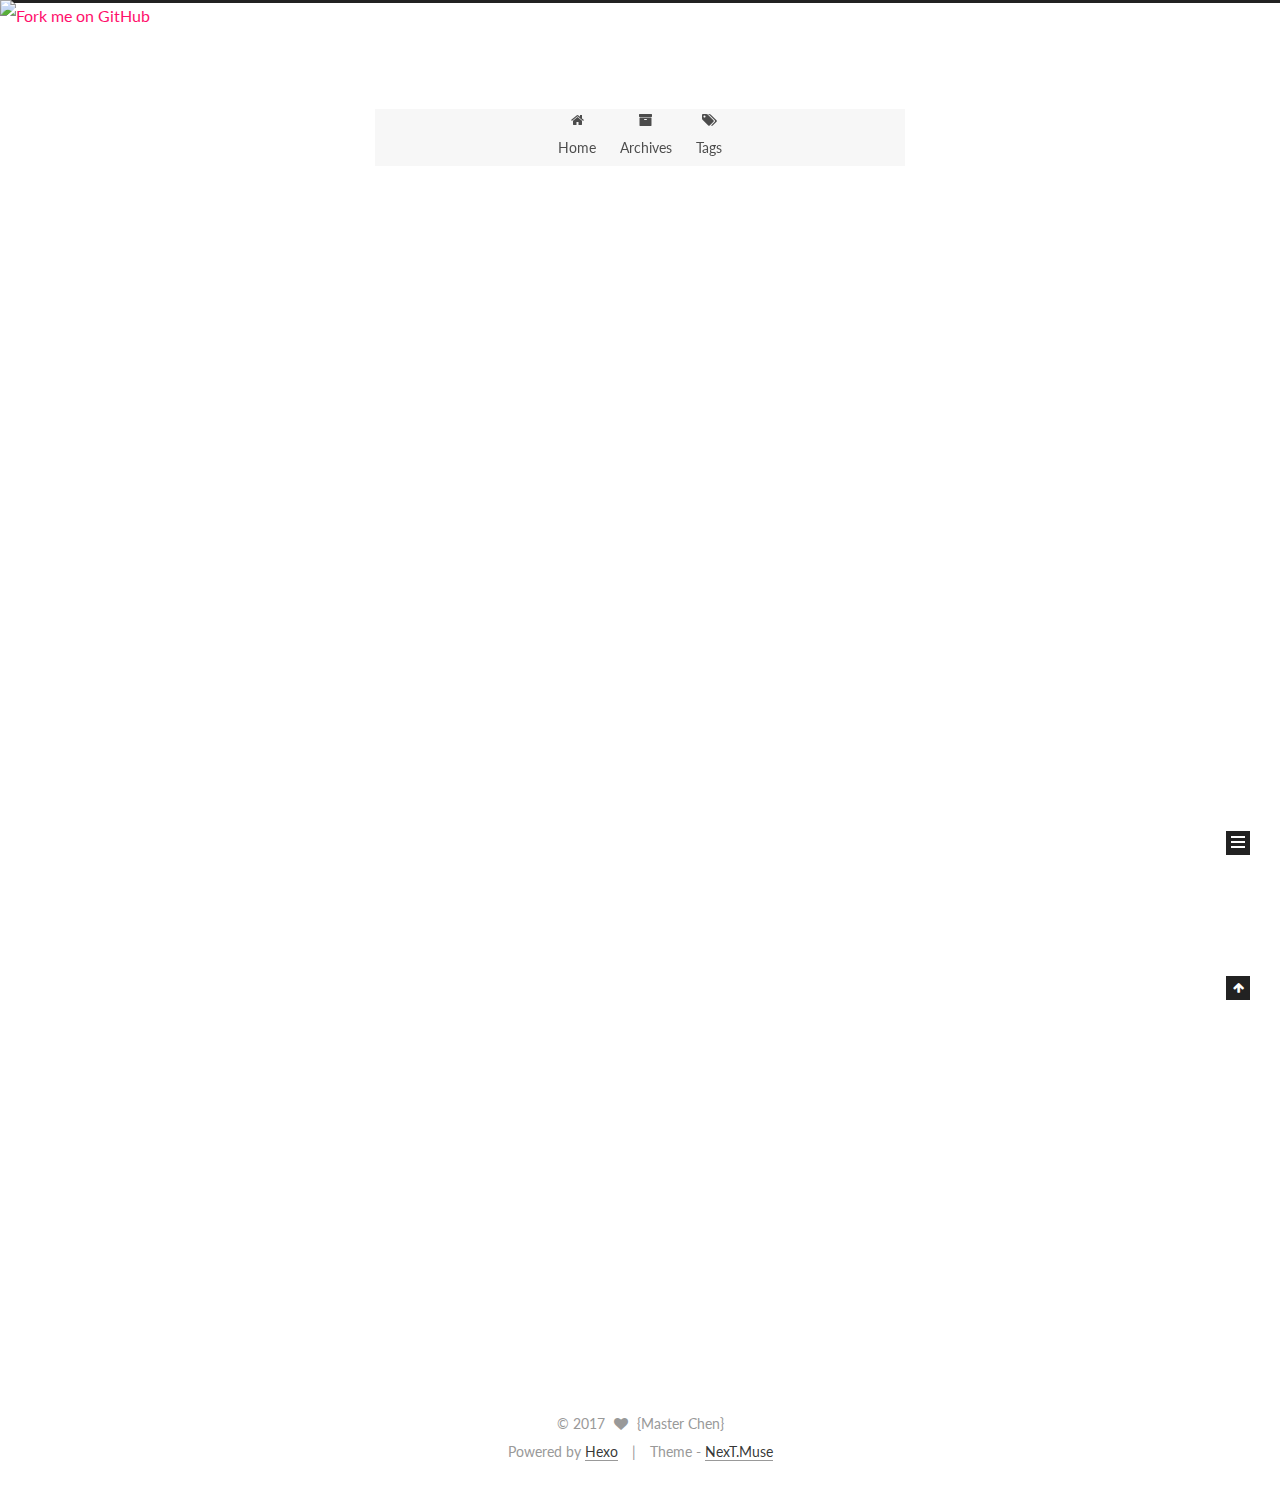
==== index.html @ cd71392d "Site updated: 2017-03-16 21:01:11" ====
<!doctype html>



  


<html class="theme-next muse use-motion" lang="zh-CN">
<head>
  <meta charset="UTF-8"/>
<meta http-equiv="X-UA-Compatible" content="IE=edge" />
<meta name="viewport" content="width=device-width, initial-scale=1, maximum-scale=1"/>



<meta http-equiv="Cache-Control" content="no-transform" />
<meta http-equiv="Cache-Control" content="no-siteapp" />















  
  
  <link href="/lib/fancybox/source/jquery.fancybox.css?v=2.1.5" rel="stylesheet" type="text/css" />




  
  
  
  

  
    
    
  

  

  

  

  

  
    
    
    <link href="//fonts.googleapis.com/css?family=Lato:300,300italic,400,400italic,700,700italic&subset=latin,latin-ext" rel="stylesheet" type="text/css">
  






<link href="/lib/font-awesome/css/font-awesome.min.css?v=4.6.2" rel="stylesheet" type="text/css" />

<link href="/css/main.css?v=5.1.0" rel="stylesheet" type="text/css" />


  <meta name="keywords" content="Hexo, NexT" />








  <link rel="shortcut icon" type="image/x-icon" href="/favicon.ico?v=5.1.0" />






<meta property="og:type" content="website">
<meta property="og:title" content="Hexo">
<meta property="og:url" content="http://yoursite.com/index.html">
<meta property="og:site_name" content="Hexo">
<meta name="twitter:card" content="summary">
<meta name="twitter:title" content="Hexo">



<script type="text/javascript" id="hexo.configurations">
  var NexT = window.NexT || {};
  var CONFIG = {
    root: '/',
    scheme: 'Muse',
    sidebar: {"position":"left","display":"post","offset":12,"offset_float":0,"b2t":false,"scrollpercent":false},
    fancybox: true,
    motion: true,
    duoshuo: {
      userId: '0',
      author: 'Author'
    },
    algolia: {
      applicationID: '',
      apiKey: '',
      indexName: '',
      hits: {"per_page":10},
      labels: {"input_placeholder":"Search for Posts","hits_empty":"We didn't find any results for the search: ${query}","hits_stats":"${hits} results found in ${time} ms"}
    }
  };
</script>



  <link rel="canonical" href="http://yoursite.com/"/>





  <title> Hexo </title>
</head>

<body itemscope itemtype="http://schema.org/WebPage" lang="zh-CN">

  














  
  
    
  

  <div class="container one-collumn sidebar-position-left 
   page-home 
 ">
    <div class="headband"></div>

    <header id="header" class="header" itemscope itemtype="http://schema.org/WPHeader">
      <div class="header-inner"><div class="site-brand-wrapper">
  <div class="site-meta ">
    

    <div class="custom-logo-site-title">
      <a href="/"  class="brand" rel="start">
        <span class="logo-line-before"><i></i></span>
        <span class="site-title">Hexo</span>
        <span class="logo-line-after"><i></i></span>
      </a>
    </div>
      
        <p class="site-subtitle"></p>
      
  </div>

  <div class="site-nav-toggle">
    <button>
      <span class="btn-bar"></span>
      <span class="btn-bar"></span>
      <span class="btn-bar"></span>
    </button>
  </div>
</div>

<nav class="site-nav">
  

  
    <ul id="menu" class="menu">
      
        
        <li class="menu-item menu-item-home">
          <a href="/" rel="section">
            
              <i class="menu-item-icon fa fa-fw fa-home"></i> <br />
            
            Home
          </a>
        </li>
      
        
        <li class="menu-item menu-item-archives">
          <a href="/archives" rel="section">
            
              <i class="menu-item-icon fa fa-fw fa-archive"></i> <br />
            
            Archives
          </a>
        </li>
      
        
        <li class="menu-item menu-item-tags">
          <a href="/tags" rel="section">
            
              <i class="menu-item-icon fa fa-fw fa-tags"></i> <br />
            
            Tags
          </a>
        </li>
      

      
    </ul>
  

  
</nav>



 </div>
    </header>

    <main id="main" class="main">
      <div class="main-inner">
        <div class="content-wrap">
          <div id="content" class="content">
            
  <section id="posts" class="posts-expand">
    
      

  

  
  
  

  <article class="post post-type-normal " itemscope itemtype="http://schema.org/Article">
    <link itemprop="mainEntityOfPage" href="http://yoursite.com/2017/03/12/hello-world/">

    <span hidden itemprop="author" itemscope itemtype="http://schema.org/Person">
      <meta itemprop="name" content="John Doe">
      <meta itemprop="description" content="">
      <meta itemprop="image" content="/images/avatar.gif">
    </span>

    <span hidden itemprop="publisher" itemscope itemtype="http://schema.org/Organization">
      <meta itemprop="name" content="Hexo">
    </span>

    
      <header class="post-header">

        
        
          <h1 class="post-title" itemprop="name headline">
            
            
              
                
                <a class="post-title-link" href="/2017/03/12/hello-world/" itemprop="url">
                  Hello World
                </a>
              
            
          </h1>
        

        <div class="post-meta">
          <span class="post-time">
            
              <span class="post-meta-item-icon">
                <i class="fa fa-calendar-o"></i>
              </span>
              
                <span class="post-meta-item-text">Posted on</span>
              
              <time title="Post created" itemprop="dateCreated datePublished" datetime="2017-03-12T22:24:39+08:00">
                2017-03-12
              </time>
            

            

            
          </span>

          
<!-- ��������λ�ü������´��� -->
      <span id="busuanzi_container_page_pv">
      &nbsp; | &nbsp; �ȶ�&nbsp; <span id="busuanzi_value_page_pv"></span>��C
      </span>
  <!-- ��������λ�ü������ϴ��� -->   
          
            
          

          
          

          

          

          

        </div>
      </header>
    


    <div class="post-body" itemprop="articleBody">

      
      

      
        
          
            <p>Welcome to <a href="https://hexo.io/" target="_blank" rel="external">Hexo</a>! This is your very first post. Check <a href="https://hexo.io/docs/" target="_blank" rel="external">documentation</a> for more info. If you get any problems when using Hexo, you can find the answer in <a href="https://hexo.io/docs/troubleshooting.html" target="_blank" rel="external">troubleshooting</a> or you can ask me on <a href="https://github.com/hexojs/hexo/issues" target="_blank" rel="external">GitHub</a>.</p>
<h2 id="Quick-Start"><a href="#Quick-Start" class="headerlink" title="Quick Start"></a>Quick Start</h2><h3 id="Create-a-new-post"><a href="#Create-a-new-post" class="headerlink" title="Create a new post"></a>Create a new post</h3><figure class="highlight bash"><table><tr><td class="gutter"><pre><div class="line">1</div></pre></td><td class="code"><pre><div class="line">$ hexo new <span class="string">"My New Post"</span></div></pre></td></tr></table></figure>
<p>More info: <a href="https://hexo.io/docs/writing.html" target="_blank" rel="external">Writing</a></p>
<h3 id="Run-server"><a href="#Run-server" class="headerlink" title="Run server"></a>Run server</h3><figure class="highlight bash"><table><tr><td class="gutter"><pre><div class="line">1</div></pre></td><td class="code"><pre><div class="line">$ hexo server</div></pre></td></tr></table></figure>
<p>More info: <a href="https://hexo.io/docs/server.html" target="_blank" rel="external">Server</a></p>
<h3 id="Generate-static-files"><a href="#Generate-static-files" class="headerlink" title="Generate static files"></a>Generate static files</h3><figure class="highlight bash"><table><tr><td class="gutter"><pre><div class="line">1</div></pre></td><td class="code"><pre><div class="line">$ hexo generate</div></pre></td></tr></table></figure>
<p>More info: <a href="https://hexo.io/docs/generating.html" target="_blank" rel="external">Generating</a></p>
<h3 id="Deploy-to-remote-sites"><a href="#Deploy-to-remote-sites" class="headerlink" title="Deploy to remote sites"></a>Deploy to remote sites</h3><figure class="highlight bash"><table><tr><td class="gutter"><pre><div class="line">1</div></pre></td><td class="code"><pre><div class="line">$ hexo deploy</div></pre></td></tr></table></figure>
<p>More info: <a href="https://hexo.io/docs/deployment.html" target="_blank" rel="external">Deployment</a></p>

          
        
      
    </div>

    <div>
      
    </div>

    <div>
      
    </div>

    <div>
      
    </div>

    <footer class="post-footer">
      

      

      

      
      
        <div class="post-eof"></div>
      
    </footer>
  </article>


    
  </section>

  

          
          </div>
          


          

        </div>
        
          
  
  <div class="sidebar-toggle">
    <div class="sidebar-toggle-line-wrap">
      <span class="sidebar-toggle-line sidebar-toggle-line-first"></span>
      <span class="sidebar-toggle-line sidebar-toggle-line-middle"></span>
      <span class="sidebar-toggle-line sidebar-toggle-line-last"></span>
    </div>
  </div>

  <aside id="sidebar" class="sidebar">
    <div class="sidebar-inner">

      

      

      <section class="site-overview sidebar-panel sidebar-panel-active">
        <div class="site-author motion-element" itemprop="author" itemscope itemtype="http://schema.org/Person">
          <img class="site-author-image" itemprop="image"
               src="/images/avatar.gif"
               alt="John Doe" />
          <p class="site-author-name" itemprop="name">John Doe</p>
           
              <p class="site-description motion-element" itemprop="description"></p>
          
        </div>
        <nav class="site-state motion-element">

          
            <div class="site-state-item site-state-posts">
              <a href="/archives">
                <span class="site-state-item-count">1</span>
                <span class="site-state-item-name">posts</span>
              </a>
            </div>
          

          

          

        </nav>

        

        <div class="links-of-author motion-element">
          
        </div>

        
        

        
        

        


      </section>

      

      

    </div>
  </aside>


        
      </div>
    </main>

    <footer id="footer" class="footer">
      <div class="footer-inner">
        <div class="copyright" >
  
  &copy; 
  <span itemprop="copyrightYear">2017</span>
  <span class="with-love">
    <i class="fa fa-heart"></i>
  </span>
  <span class="author" itemprop="copyrightHolder">{Master Chen}</span>
</div>


<div class="powered-by">
  Powered by <a class="theme-link" href="https://hexo.io">Hexo</a>
</div>

<div class="theme-info">
  Theme -
  <a class="theme-link" href="https://github.com/iissnan/hexo-theme-next">
    NexT.Muse
  </a>
</div>


        

        
      </div>
    </footer>

    
      <div class="back-to-top">
        <i class="fa fa-arrow-up"></i>
        
      </div>
    
    
  </div>

  

<script type="text/javascript">
  if (Object.prototype.toString.call(window.Promise) !== '[object Function]') {
    window.Promise = null;
  }
</script>









  


  



  
  <script type="text/javascript" src="/lib/jquery/index.js?v=2.1.3"></script>

  
  <script type="text/javascript" src="/lib/fastclick/lib/fastclick.min.js?v=1.0.6"></script>

  
  <script type="text/javascript" src="/lib/jquery_lazyload/jquery.lazyload.js?v=1.9.7"></script>

  
  <script type="text/javascript" src="/lib/velocity/velocity.min.js?v=1.2.1"></script>

  
  <script type="text/javascript" src="/lib/velocity/velocity.ui.min.js?v=1.2.1"></script>

  
  <script type="text/javascript" src="/lib/fancybox/source/jquery.fancybox.pack.js?v=2.1.5"></script>

  
  <script type="text/javascript" src="true"></script>


  


  <script type="text/javascript" src="/js/src/utils.js?v=5.1.0"></script>

  <script type="text/javascript" src="/js/src/motion.js?v=5.1.0"></script>



  
  

  

  


  <script type="text/javascript" src="/js/src/bootstrap.js?v=5.1.0"></script>



  



  




	





  





  





  



  
  

  

  

  

  


  

<a href="https://github.com/MasterChenJiaWang"><img style="position: absolute; top: 0; left: 0; border: 0;" src="https://camo.githubusercontent.com/82b228a3648bf44fc1163ef44c62fcc60081495e/68747470733a2f2f73332e616d617a6f6e6177732e636f6d2f6769746875622f726962626f6e732f666f726b6d655f6c6566745f7265645f6161303030302e706e67" alt="Fork me on GitHub" data-canonical-src="https://s3.amazonaws.com/github/ribbons/forkme_left_red_aa0000.png"></a>


<script type="text/javascript" src="//cdn.bootcss.com/canvas-nest.js/1.0.0/canvas-nest.min.js"></script>


</body>
</html>
---- css/main.css ----
/* normalize.css v3.0.2 | MIT License | git.io/normalize */
html {
  font-family: sans-serif; /* 1 */
  -ms-text-size-adjust: 100%; /* 2 */
  -webkit-text-size-adjust: 100%; /* 2 */
}
body {
  margin: 0;
}
article,
aside,
details,
figcaption,
figure,
footer,
header,
hgroup,
main,
menu,
nav,
section,
summary {
  display: block;
}
audio,
canvas,
progress,
video {
  display: inline-block; /* 1 */
  vertical-align: baseline; /* 2 */
}
audio:not([controls]) {
  display: none;
  height: 0;
}
[hidden],
template {
  display: none;
}
a {
  background-color: transparent;
}
a:active,
a:hover {
  outline: 0;
}
abbr[title] {
  border-bottom: 1px dotted;
}
b,
strong {
  font-weight: bold;
}
dfn {
  font-style: italic;
}
h1 {
  font-size: 2em;
  margin: 0.67em 0;
}
mark {
  background: #ff0;
  color: #000;
}
small {
  font-size: 80%;
}
sub,
sup {
  font-size: 75%;
  line-height: 0;
  position: relative;
  vertical-align: baseline;
}
sup {
  top: -0.5em;
}
sub {
  bottom: -0.25em;
}
img {
  border: 0;
}
svg:not(:root) {
  overflow: hidden;
}
figure {
  margin: 1em 40px;
}
hr {
  -moz-box-sizing: content-box;
  box-sizing: content-box;
  height: 0;
}
pre {
  overflow: auto;
}
code,
kbd,
pre,
samp {
  font-family: monospace, monospace;
  font-size: 1em;
}
button,
input,
optgroup,
select,
textarea {
  color: inherit; /* 1 */
  font: inherit; /* 2 */
  margin: 0; /* 3 */
}
button {
  overflow: visible;
}
button,
select {
  text-transform: none;
}
button,
html input[type="button"],
input[type="reset"],
input[type="submit"] {
  -webkit-appearance: button; /* 2 */
  cursor: pointer; /* 3 */
}
button[disabled],
html input[disabled] {
  cursor: default;
}
button::-moz-focus-inner,
input::-moz-focus-inner {
  border: 0;
  padding: 0;
}
input {
  line-height: normal;
}
input[type="checkbox"],
input[type="radio"] {
  box-sizing: border-box; /* 1 */
  padding: 0; /* 2 */
}
input[type="number"]::-webkit-inner-spin-button,
input[type="number"]::-webkit-outer-spin-button {
  height: auto;
}
input[type="search"] {
  -webkit-appearance: textfield; /* 1 */
  -moz-box-sizing: content-box;
  -webkit-box-sizing: content-box; /* 2 */
  box-sizing: content-box;
}
input[type="search"]::-webkit-search-cancel-button,
input[type="search"]::-webkit-search-decoration {
  -webkit-appearance: none;
}
fieldset {
  border: 1px solid #c0c0c0;
  margin: 0 2px;
  padding: 0.35em 0.625em 0.75em;
}
legend {
  border: 0; /* 1 */
  padding: 0; /* 2 */
}
textarea {
  overflow: auto;
}
optgroup {
  font-weight: bold;
}
table {
  border-collapse: collapse;
  border-spacing: 0;
}
td,
th {
  padding: 0;
}
::selection {
  background: #262a30;
  color: #fff;
}
body {
  position: relative;
  font-family: 'Lato', "PingFang SC", "Microsoft YaHei", sans-serif;
  font-size: 14px;
  line-height: 2;
  color: #555;
  background: #fff;
}
@media (max-width: 767px) {
  body {
    padding-right: 0 !important;
  }
}
@media (min-width: 768px) and (max-width: 991px) {
  body {
    padding-right: 0 !important;
  }
}
@media (min-width: 1600px) {
  body {
    font-size: 16px;
  }
}
h1,
h2,
h3,
h4,
h5,
h6 {
  margin: 0;
  padding: 0;
  font-weight: bold;
  line-height: 1.5;
  font-family: 'Lato', "PingFang SC", "Microsoft YaHei", sans-serif;
}
h2,
h3,
h4,
h5,
h6 {
  margin: 20px 0 15px;
}
h1 {
  font-size: 22px;
}
@media (max-width: 767px) {
  h1 {
    font-size: 18px;
  }
}
h2 {
  font-size: 20px;
}
@media (max-width: 767px) {
  h2 {
    font-size: 16px;
  }
}
h3 {
  font-size: 18px;
}
@media (max-width: 767px) {
  h3 {
    font-size: 14px;
  }
}
h4 {
  font-size: 16px;
}
@media (max-width: 767px) {
  h4 {
    font-size: 12px;
  }
}
h5 {
  font-size: 14px;
}
@media (max-width: 767px) {
  h5 {
    font-size: 10px;
  }
}
h6 {
  font-size: 12px;
}
@media (max-width: 767px) {
  h6 {
    font-size: 8px;
  }
}
p {
  margin: 0 0 25px 0;
}
a {
  color: #555;
  text-decoration: none;
  border-bottom: 1px solid #999;
  word-wrap: break-word;
}
a:hover {
  color: #222;
  border-bottom-color: #222;
}
blockquote {
  margin: 0;
  padding: 0;
}
img {
  display: block;
  margin: auto;
  max-width: 100%;
  height: auto;
}
hr {
  margin: 40px 0;
  height: 3px;
  border: none;
  background-color: #ddd;
  background-image: repeating-linear-gradient(-45deg, #fff, #fff 4px, transparent 4px, transparent 8px);
}
blockquote {
  padding: 0 15px;
  color: #666;
  border-left: 4px solid #ddd;
}
blockquote cite::before {
  content: "-";
  padding: 0 5px;
}
dt {
  font-weight: 700;
}
dd {
  margin: 0;
  padding: 0;
}
.text-left {
  text-align: left;
}
.text-center {
  text-align: center;
}
.text-right {
  text-align: right;
}
.text-justify {
  text-align: justify;
}
.text-nowrap {
  white-space: nowrap;
}
.text-lowercase {
  text-transform: lowercase;
}
.text-uppercase {
  text-transform: uppercase;
}
.text-capitalize {
  text-transform: capitalize;
}
.center-block {
  display: block;
  margin-left: auto;
  margin-right: auto;
}
.clearfix:before,
.clearfix:after {
  content: " ";
  display: table;
}
.clearfix:after {
  clear: both;
}
.pullquote {
  width: 45%;
}
.pullquote.left {
  float: left;
  margin-left: 5px;
  margin-right: 10px;
}
.pullquote.right {
  float: right;
  margin-left: 10px;
  margin-right: 5px;
}
.affix.affix.affix {
  position: fixed;
}
.translation {
  margin-top: -20px;
  font-size: 14px;
  color: #999;
}
.scrollbar-measure {
  width: 100px;
  height: 100px;
  overflow: scroll;
  position: absolute;
  top: -9999px;
}
.use-motion .motion-element {
  opacity: 0;
}
table {
  margin: 20px 0;
  width: 100%;
  border-collapse: collapse;
  border-spacing: 0;
  border: 1px solid #ddd;
  font-size: 14px;
  table-layout: fixed;
  word-wrap: break-all;
}
table>tbody>tr:nth-of-type(odd) {
  background-color: #f9f9f9;
}
table>tbody>tr:hover {
  background-color: #f5f5f5;
}
caption,
th,
td {
  padding: 8px;
  text-align: left;
  vertical-align: middle;
  font-weight: normal;
}
th,
td {
  border-bottom: 3px solid #ddd;
  border-right: 1px solid #eee;
}
th {
  padding-bottom: 10px;
  font-weight: 700;
}
td {
  border-bottom-width: 1px;
}
html,
body {
  height: 100%;
}
.container {
  position: relative;
  min-height: 100%;
}
.header-inner {
  margin: 0 auto;
  padding: 100px 0 70px;
  width: 700px;
}
@media (min-width: 1600px) {
  .container .header-inner {
    width: 1000px;
  }
}
.main {
  padding-bottom: 150px;
}
.main-inner {
  margin: 0 auto;
  width: 700px;
}
@media (min-width: 1600px) {
  .container .main-inner {
    width: 1000px;
  }
}
.footer {
  position: absolute;
  left: 0;
  bottom: 0;
  width: 100%;
  min-height: 50px;
}
.footer-inner {
  box-sizing: border-box;
  margin: 20px auto;
  width: 700px;
}
@media (min-width: 1600px) {
  .container .footer-inner {
    width: 1000px;
  }
}
pre,
.highlight {
  overflow: auto;
  margin: 20px 0;
  padding: 0;
  font-size: 15px;
  color: #4d4d4c;
  background: #f7f7f7;
  line-height: 1.6;
}
pre,
code {
  font-family: consolas, Menlo, "PingFang SC", "Microsoft YaHei", monospace;
}
code {
  padding: 2px 4px;
  word-wrap: break-word;
  color: #d05;
  background: #eee;
  border-radius: 3px;
  font-size: 15px;
}
pre code {
  padding: 0;
  color: #4d4d4c;
  background: none;
  text-shadow: none;
}
.highlight {
  border-radius: 1px;
}
.highlight pre {
  border: none;
  margin: 0;
  padding: 10px 0;
}
.highlight table {
  margin: 0;
  width: auto;
  border: none;
}
.highlight td {
  border: none;
  padding: 0;
}
.highlight figcaption {
  font-size: 1em;
  color: #4d4d4c;
  line-height: 1em;
  margin-bottom: 1em;
}
.highlight figcaption:before,
.highlight figcaption:after {
  content: " ";
  display: table;
}
.highlight figcaption:after {
  clear: both;
}
.highlight figcaption a {
  float: right;
  color: #4d4d4c;
}
.highlight figcaption a:hover {
  border-bottom-color: #4d4d4c;
}
.highlight .gutter pre {
  padding-left: 10px;
  padding-right: 10px;
  color: #869194;
  text-align: right;
  background-color: #eff2f3;
}
.highlight .code pre {
  padding-left: 10px;
  padding-right: 10px;
  background-color: #f7f7f7;
}
.highlight .line {
  height: 20px;
}
.gutter {
  -webkit-user-select: none;
  -moz-user-select: none;
  -ms-user-select: none;
  user-select: none;
}
.gist table {
  width: auto;
}
.gist table td {
  border: none;
}
pre .deletion {
  background: #fdd;
}
pre .addition {
  background: #dfd;
}
pre .meta {
  color: #8959a8;
}
pre .comment {
  color: #8e908c;
}
pre .variable,
pre .attribute,
pre .tag,
pre .regexp,
pre .ruby .constant,
pre .xml .tag .title,
pre .xml .pi,
pre .xml .doctype,
pre .html .doctype,
pre .css .id,
pre .css .class,
pre .css .pseudo {
  color: #c82829;
}
pre .number,
pre .preprocessor,
pre .built_in,
pre .literal,
pre .params,
pre .constant,
pre .command {
  color: #f5871f;
}
pre .ruby .class .title,
pre .css .rules .attribute,
pre .string,
pre .value,
pre .inheritance,
pre .header,
pre .ruby .symbol,
pre .xml .cdata,
pre .special,
pre .number,
pre .formula {
  color: #718c00;
}
pre .title,
pre .css .hexcolor {
  color: #3e999f;
}
pre .function,
pre .python .decorator,
pre .python .title,
pre .ruby .function .title,
pre .ruby .title .keyword,
pre .perl .sub,
pre .javascript .title,
pre .coffeescript .title {
  color: #4271ae;
}
pre .keyword,
pre .javascript .function {
  color: #8959a8;
}
.full-image.full-image.full-image {
  border: none;
  max-width: 100%;
  width: auto;
  margin: 20px auto;
}
@media (min-width: 992px) {
  .full-image.full-image.full-image {
    max-width: none;
    width: 110%;
    margin: 25px -5%;
  }
}
.blockquote-center,
.page-home .post-type-quote blockquote,
.page-post-detail .post-type-quote blockquote {
  position: relative;
  margin: 40px 0;
  padding: 0;
  border-left: none;
  text-align: center;
}
.blockquote-center::before,
.page-home .post-type-quote blockquote::before,
.page-post-detail .post-type-quote blockquote::before,
.blockquote-center::after,
.page-home .post-type-quote blockquote::after,
.page-post-detail .post-type-quote blockquote::after {
  position: absolute;
  content: ' ';
  display: block;
  width: 100%;
  height: 24px;
  opacity: 0.2;
  background-repeat: no-repeat;
  background-position: 0 -6px;
  background-size: 22px 22px;
}
.blockquote-center::before,
.page-home .post-type-quote blockquote::before,
.page-post-detail .post-type-quote blockquote::before {
  top: -20px;
  background-image: url("../images/quote-l.svg");
  border-top: 1px solid #ccc;
}
.blockquote-center::after,
.page-home .post-type-quote blockquote::after,
.page-post-detail .post-type-quote blockquote::after {
  bottom: -20px;
  background-image: url("../images/quote-r.svg");
  border-bottom: 1px solid #ccc;
  background-position: 100% 8px;
}
.blockquote-center p,
.page-home .post-type-quote blockquote p,
.page-post-detail .post-type-quote blockquote p,
.blockquote-center div,
.page-home .post-type-quote blockquote div,
.page-post-detail .post-type-quote blockquote div {
  text-align: center;
}
.post .post-body .group-picture img {
  box-sizing: border-box;
  padding: 0 3px;
  border: none;
}
.post .group-picture-row {
  overflow: hidden;
  margin-top: 6px;
}
.post .group-picture-row:first-child {
  margin-top: 0;
}
.post .group-picture-column {
  float: left;
}
.page-post-detail .post-body .group-picture-column {
  float: none;
  margin-top: 10px;
  width: auto !important;
}
.page-post-detail .post-body .group-picture-column img {
  margin: 0 auto;
}
.page-archive .group-picture-container {
  overflow: hidden;
}
.page-archive .group-picture-row {
  float: left;
}
.page-archive .group-picture-row:first-child {
  margin-top: 6px;
}
.page-archive .group-picture-column {
  max-width: 150px;
  max-height: 150px;
}
.note {
  padding: 20px;
  margin: 20px 0;
  border: 1px solid #eee;
  border-left-width: 5px;
  border-radius: 3px;
}
.note h2,
.note h3,
.note h4,
.note h5,
.note h6 {
  margin-top: 0;
  margin-bottom: 5px;
}
.note p:last-child {
  margin-bottom: 0;
}
.note code {
  border-radius: 3px;
}
.note+.note {
  margin-top: -5px;
}
.default {
  border-left-color: #777;
}
.default h2,
.default h3,
.default h4,
.default h5,
.default h6 {
  color: #777;
}
.primary {
  border-left-color: #428bca;
}
.primary h2,
.primary h3,
.primary h4,
.primary h5,
.primary h6 {
  color: #428bca;
}
.success {
  border-left-color: #5cb85c;
}
.success h2,
.success h3,
.success h4,
.success h5,
.success h6 {
  color: #5cb85c;
}
.danger {
  border-left-color: #d9534f;
}
.danger h2,
.danger h3,
.danger h4,
.danger h5,
.danger h6 {
  color: #d9534f;
}
.warning {
  border-left-color: #f0ad4e;
}
.warning h2,
.warning h3,
.warning h4,
.warning h5,
.warning h6 {
  color: #f0ad4e;
}
.info {
  border-left-color: #5bc0de;
}
.info h2,
.info h3,
.info h4,
.info h5,
.info h6 {
  color: #5bc0de;
}
.btn {
  display: inline-block;
  padding: 0 20px;
  font-size: 14px;
  color: #fff;
  background: #222;
  border: 2px solid #222;
  text-decoration: none;
  border-radius: 0;
  transition-property: background-color;
  transition-duration: 0.2s;
  transition-timing-function: ease-in-out;
  transition-delay: 0s;
}
.btn:hover,
.post-button .btn:hover {
  border-color: #222;
  color: #222;
  background: #fff;
}
.btn-bar {
  display: block;
  width: 22px;
  height: 2px;
  background: #555;
  border-radius: 1px;
}
.btn-bar+.btn-bar {
  margin-top: 4px;
}
.pagination {
  margin: 120px 0 40px;
  text-align: center;
  border-top: 1px solid #eee;
}
.page-number-basic,
.pagination .prev,
.pagination .next,
.pagination .page-number,
.pagination .space {
  display: inline-block;
  position: relative;
  top: -1px;
  margin: 0 10px;
  padding: 0 10px;
  line-height: 30px;
}
@media (max-width: 767px) {
  .page-number-basic,
  .pagination .prev,
  .pagination .next,
  .pagination .page-number,
  .pagination .space {
    margin: 0 5px;
  }
}
.pagination .prev,
.pagination .next,
.pagination .page-number {
  border-bottom: 0;
  border-top: 1px solid #eee;
  transition-property: border-color;
  transition-duration: 0.2s;
  transition-timing-function: ease-in-out;
  transition-delay: 0s;
}
.pagination .prev:hover,
.pagination .next:hover,
.pagination .page-number:hover {
  border-top-color: #222;
}
.pagination .space {
  padding: 0;
  margin: 0;
}
.pagination .prev {
  margin-left: 0;
}
.pagination .next {
  margin-right: 0;
}
.pagination .page-number.current {
  color: #fff;
  background: #ccc;
  border-top-color: #ccc;
}
@media (max-width: 767px) {
  .pagination {
    border-top: none;
  }
  .pagination .prev,
  .pagination .next,
  .pagination .page-number {
    margin-bottom: 10px;
    border-top: 0;
    border-bottom: 1px solid #eee;
  }
  .pagination .prev:hover,
  .pagination .next:hover,
  .pagination .page-number:hover {
    border-bottom-color: #222;
  }
}
.comments {
  margin: 60px 20px 0;
}
.tag-cloud {
  text-align: center;
}
.tag-cloud a {
  display: inline-block;
  margin: 10px;
}
.back-to-top {
  box-sizing: border-box;
  position: fixed;
  bottom: -100px;
  right: 30px;
  z-index: 1050;
  padding: 0 6px;
  width: 24px;
  background: #222;
  font-size: 12px;
  opacity: 1;
  color: #fff;
  cursor: pointer;
  text-align: center;
  -webkit-transform: translateZ(0);
  transition-property: bottom;
  transition-duration: 0.2s;
  transition-timing-function: ease-in-out;
  transition-delay: 0s;
}
@media (max-width: 767px) {
  .back-to-top {
    display: none;
  }
}
@media (min-width: 768px) and (max-width: 991px) {
  .back-to-top {
    display: none;
  }
}
.back-to-top.back-to-top-on {
  bottom: 19px;
}
.header {
  background: #fff;
}
.header-inner {
  position: relative;
}
.headband {
  height: 3px;
  background: #222;
}
.site-meta {
  margin: 0;
  text-align: center;
}
@media (max-width: 767px) {
  .site-meta {
    text-align: center;
  }
}
.brand {
  position: relative;
  display: inline-block;
  padding: 0 40px;
  color: #fff;
  background: #222;
  border-bottom: none;
}
.brand:hover {
  color: #fff;
}
.logo {
  display: inline-block;
  margin-right: 5px;
  line-height: 36px;
  vertical-align: top;
}
.site-title {
  display: inline-block;
  vertical-align: top;
  line-height: 36px;
  font-size: 20px;
  font-weight: normal;
  font-family: 'Lato', "PingFang SC", "Microsoft YaHei", sans-serif;
}
.site-subtitle {
  margin-top: 10px;
  font-size: 13px;
  color: #999;
}
.use-motion .brand {
  opacity: 0;
}
.use-motion .logo,
.use-motion .site-title,
.use-motion .site-subtitle {
  opacity: 0;
  position: relative;
  top: -10px;
}
.site-nav-toggle {
  display: none;
  position: absolute;
  top: 10px;
  left: 10px;
}
@media (max-width: 767px) {
  .site-nav-toggle {
    display: block;
  }
}
.site-nav-toggle button {
  margin-top: 2px;
  padding: 9px 10px;
  background: transparent;
  border: none;
}
@media (max-width: 767px) {
  .site-nav {
    display: none;
    margin: 0 -10px;
    padding: 0 10px;
    clear: both;
    border-top: 1px solid #ddd;
  }
}
@media (min-width: 768px) and (max-width: 991px) {
  .site-nav {
    display: block !important;
  }
}
@media (min-width: 992px) {
  .site-nav {
    display: block !important;
  }
}
.menu {
  margin-top: 20px;
  padding-left: 0;
  text-align: center;
}
.menu .menu-item {
  display: inline-block;
  margin: 0 10px;
  list-style: none;
}
@media screen and (max-width: 767px) {
  .menu .menu-item {
    margin-top: 10px;
  }
}
.menu .menu-item a {
  display: block;
  font-size: 13px;
  line-height: inherit;
  border-bottom: 1px solid transparent;
  transition-property: border-color;
  transition-duration: 0.2s;
  transition-timing-function: ease-in-out;
  transition-delay: 0s;
}
.menu .menu-item a:hover {
  border-bottom-color: #222;
}
.menu .menu-item .fa {
  margin-right: 5px;
}
.use-motion .menu-item {
  opacity: 0;
}
.post-body {
  font-family: 'Lato', "PingFang SC", "Microsoft YaHei", sans-serif;
}
@media (max-width: 767px) {
  .post-body {
    word-break: break-word;
  }
}
.post-body p a {
  color: #0593d3;
  border-bottom: none;
}
.post-body p a:hover {
  color: #ff106c;
  text-decoration: underline;
}
.post-body .fancybox img {
  display: block !important;
  margin: 0 auto;
  cursor: pointer;
  cursor: zoom-in;
  cursor: -webkit-zoom-in;
}
.post-body .image-caption,
.post-body .figure .caption {
  margin: 10px auto 15px;
  text-align: center;
  font-size: 14px;
  color: #999;
  font-weight: bold;
  line-height: 1;
}
.post-sticky-flag {
  display: inline-block;
  font-size: 16px;
  -ms-transform: rotate(30deg);
  -webkit-transform: rotate(30deg);
  -moz-transform: rotate(30deg);
  -ms-transform: rotate(30deg);
  -o-transform: rotate(30deg);
  transform: rotate(30deg);
}
.posts-expand {
  padding-top: 40px;
}
@media (max-width: 767px) {
  .posts-expand {
    margin: 0 20px;
  }
  .post-body pre,
  .post-body .highlight {
    padding: 10px;
  }
  .post-body pre .gutter pre,
  .post-body .highlight .gutter pre {
    padding-right: 10px;
  }
}
@media (min-width: 992px) {
  .posts-expand .post-body {
    text-align: justify;
  }
}
.posts-expand .post-body h2,
.posts-expand .post-body h3,
.posts-expand .post-body h4,
.posts-expand .post-body h5,
.posts-expand .post-body h6 {
  padding-top: 10px;
}
.posts-expand .post-body h2 .header-anchor,
.posts-expand .post-body h3 .header-anchor,
.posts-expand .post-body h4 .header-anchor,
.posts-expand .post-body h5 .header-anchor,
.posts-expand .post-body h6 .header-anchor {
  float: right;
  margin-left: 10px;
  color: #ccc;
  border-bottom-style: none;
  visibility: hidden;
}
.posts-expand .post-body h2 .header-anchor:hover,
.posts-expand .post-body h3 .header-anchor:hover,
.posts-expand .post-body h4 .header-anchor:hover,
.posts-expand .post-body h5 .header-anchor:hover,
.posts-expand .post-body h6 .header-anchor:hover {
  color: inherit;
}
.posts-expand .post-body h2:hover .header-anchor,
.posts-expand .post-body h3:hover .header-anchor,
.posts-expand .post-body h4:hover .header-anchor,
.posts-expand .post-body h5:hover .header-anchor,
.posts-expand .post-body h6:hover .header-anchor {
  visibility: visible;
}
.posts-expand .post-body ul li {
  list-style: circle;
}
.posts-expand .post-body img {
  box-sizing: border-box;
  margin: auto;
  padding: 3px;
  border: 1px solid #ddd;
}
.posts-expand .fancybox img {
  margin: 0 auto;
}
@media (max-width: 767px) {
  .posts-collapse {
    margin: 0 20px;
  }
  .posts-collapse .post-title,
  .posts-collapse .post-meta {
    display: block;
    width: auto;
    text-align: left;
  }
}
.posts-collapse {
  position: relative;
  z-index: 1010;
  margin-left: 55px;
}
.posts-collapse::after {
  content: " ";
  position: absolute;
  top: 20px;
  left: 0;
  margin-left: -2px;
  width: 4px;
  height: 100%;
  background: #f5f5f5;
  z-index: -1;
}
@media (max-width: 767px) {
  .posts-collapse {
    margin: 0 20px;
  }
}
.posts-collapse .collection-title {
  position: relative;
  margin: 60px 0;
}
.posts-collapse .collection-title h2 {
  margin-left: 20px;
}
.posts-collapse .collection-title small {
  color: #bbb;
}
.posts-collapse .collection-title::before {
  content: " ";
  position: absolute;
  left: 0;
  top: 50%;
  margin-left: -4px;
  margin-top: -4px;
  width: 8px;
  height: 8px;
  background: #bbb;
  border-radius: 50%;
}
.posts-collapse .post {
  margin: 30px 0;
}
.posts-collapse .post-header {
  position: relative;
  transition-duration: 0.2s;
  transition-timing-function: ease-in-out;
  transition-delay: 0s;
  transition-property: border;
  border-bottom: 1px dashed #ccc;
}
.posts-collapse .post-header::before {
  content: " ";
  position: absolute;
  left: 0;
  top: 12px;
  width: 6px;
  height: 6px;
  margin-left: -4px;
  background: #bbb;
  border-radius: 50%;
  border: 1px solid #fff;
  transition-duration: 0.2s;
  transition-timing-function: ease-in-out;
  transition-delay: 0s;
  transition-property: background;
}
.posts-collapse .post-header:hover {
  border-bottom-color: #666;
}
.posts-collapse .post-header:hover::before {
  background: #222;
}
.posts-collapse .post-meta {
  position: absolute;
  font-size: 12px;
  left: 20px;
  top: 5px;
}
.posts-collapse .post-comments-count {
  display: none;
}
.posts-collapse .post-title {
  margin-left: 60px;
  font-size: 16px;
  font-weight: normal;
  line-height: inherit;
}
.posts-collapse .post-title::after {
  margin-left: 3px;
  opacity: 0.6;
}
.posts-collapse .post-title a {
  color: #666;
  border-bottom: none;
}
.page-home .post-type-quote .post-header,
.page-post-detail .post-type-quote .post-header,
.page-home .post-type-quote .post-tags,
.page-post-detail .post-type-quote .post-tags {
  display: none;
}
.posts-expand .post-title {
  font-size: 26px;
  text-align: center;
  word-break: break-word;
  font-weight: 400;
}
@media (max-width: 767px) {
  .posts-expand .post-title {
    font-size: 22px;
  }
}
.posts-expand .post-title-link {
  display: inline-block;
  position: relative;
  color: #555;
  border-bottom: none;
  line-height: 1.2;
  vertical-align: top;
}
.posts-expand .post-title-link::before {
  content: "";
  position: absolute;
  width: 100%;
  height: 2px;
  bottom: 0;
  left: 0;
  background-color: #000;
  visibility: hidden;
  -webkit-transform: scaleX(0);
  -moz-transform: scaleX(0);
  -ms-transform: scaleX(0);
  -o-transform: scaleX(0);
  transform: scaleX(0);
  transition-duration: 0.2s;
  transition-timing-function: ease-in-out;
  transition-delay: 0s;
}
.posts-expand .post-title-link:hover::before {
  visibility: visible;
  -webkit-transform: scaleX(1);
  -moz-transform: scaleX(1);
  -ms-transform: scaleX(1);
  -o-transform: scaleX(1);
  transform: scaleX(1);
}
.posts-expand .post-title-link .fa {
  font-size: 16px;
}
.posts-expand .post-meta {
  margin: 3px 0 60px 0;
  color: #999;
  font-family: 'Lato', "PingFang SC", "Microsoft YaHei", sans-serif;
  font-size: 12px;
  text-align: center;
}
.posts-expand .post-meta .post-category-list {
  display: inline-block;
  margin: 0;
  padding: 3px;
}
.posts-expand .post-meta .post-category-list-link {
  color: #999;
}
.posts-expand .post-meta .post-description {
  font-size: 14px;
  margin-top: 2px;
}
.post-meta-divider {
  margin: 0 0.5em;
}
.post-meta-item-icon {
  margin-right: 3px;
}
@media (min-width: 768px) and (max-width: 991px) {
  .post-meta-item-icon {
    display: inline-block;
  }
}
@media (max-width: 767px) {
  .post-meta-item-icon {
    display: inline-block;
  }
}
@media (min-width: 768px) and (max-width: 991px) {
  .post-meta-item-text {
    display: none;
  }
}
@media (max-width: 767px) {
  .post-meta-item-text {
    display: none;
  }
}
@media (max-width: 767px) {
  .posts-expand .post-comments-count {
    display: none;
  }
}
.social-like {
  font-size: 14px;
  height: 20px;
  text-align: center;
  border-top: 1px solid #eee;
  padding-top: 9px;
  margin-top: 45px;
  display: flex;
  justify-content: center;
}
.vk_like {
  width: 85px;
  height: 21px;
  padding-top: 7px;
  align-self: center;
}
.fb_like {
  height: 30px;
  align-self: center;
}
.post-button {
  margin-top: 50px;
}
.post-button .btn {
  color: #fff;
  font-size: 14px;
  background: #222;
  border-radius: 0;
  line-height: 2;
  margin: 0 4px 8px 4px;
}
.post-button .fa-fw {
  width: 1.285714285714286em;
  text-align: left;
}
.posts-expand .post-tags {
  margin-top: 40px;
  text-align: center;
}
.posts-expand .post-tags a {
  display: inline-block;
  margin-right: 10px;
  font-size: 13px;
}
.post-nav {
  display: table;
  margin-top: 15px;
  width: 100%;
  border-top: 1px solid #eee;
}
.post-nav-divider {
  display: table-cell;
  width: 10%;
}
.post-nav-item {
  display: table-cell;
  padding: 10px 0 0 0;
  width: 45%;
  vertical-align: top;
}
.post-nav-item a {
  position: relative;
  display: block;
  line-height: 25px;
  font-size: 14px;
  color: #555;
  border-bottom: none;
}
.post-nav-item a:hover {
  color: #222;
  border-bottom: none;
}
.post-nav-item a:active {
  top: 2px;
}
.post-nav-item .fa {
  position: absolute;
  top: 8px;
  left: 0;
  font-size: 12px;
}
.post-nav-next a {
  padding-left: 15px;
}
.post-nav-prev {
  text-align: right;
}
.post-nav-prev a {
  padding-right: 15px;
}
.post-nav-prev .fa {
  right: 0;
  left: auto;
}
.posts-expand .post-eof {
  display: block;
  margin: 80px auto 60px;
  width: 8%;
  height: 1px;
  background: #ccc;
  text-align: center;
}
.post:last-child .post-eof.post-eof.post-eof {
  display: none;
}
.post-gallery {
  display: table;
  table-layout: fixed;
  width: 100%;
  border-collapse: separate;
}
.post-gallery-row {
  display: table-row;
}
.post-gallery .post-gallery-img {
  display: table-cell;
  text-align: center;
  vertical-align: middle;
  border: none;
}
.post-gallery .post-gallery-img img {
  max-width: 100%;
  max-height: 100%;
  border: none;
}
.fancybox-close,
.fancybox-close:hover {
  border: none;
}
.sidebar {
  position: fixed;
  right: 0;
  top: 0;
  bottom: 0;
  width: 0;
  z-index: 1040;
  box-shadow: inset 0 2px 6px #000;
  background: #222;
  -webkit-transform: translateZ(0);
}
.sidebar a {
  color: #999;
  border-bottom-color: #555;
}
.sidebar a:hover {
  color: #eee;
}
@media (min-width: 768px) and (max-width: 991px) {
  .sidebar {
    display: none !important;
  }
}
@media (max-width: 767px) {
  .sidebar {
    display: none !important;
  }
}
.sidebar-inner {
  position: relative;
  padding: 20px 10px;
  color: #999;
  text-align: center;
}
.sidebar-toggle {
  position: fixed;
  right: 30px;
  bottom: 45px;
  width: 14px;
  height: 14px;
  padding: 5px;
  background: #222;
  line-height: 0;
  z-index: 1050;
  cursor: pointer;
  -webkit-transform: translateZ(0);
}
@media (min-width: 768px) and (max-width: 991px) {
  .sidebar-toggle {
    display: none;
  }
}
@media (max-width: 767px) {
  .sidebar-toggle {
    display: none;
  }
}
.sidebar-toggle-line {
  position: relative;
  display: inline-block;
  vertical-align: top;
  height: 2px;
  width: 100%;
  background: #fff;
  margin-top: 3px;
}
.sidebar-toggle-line:first-child {
  margin-top: 0;
}
.site-author-image {
  display: block;
  margin: 0 auto;
  padding: 2px;
  max-width: 96px;
  height: auto;
  border: 2px solid #333;
/* start*/
  border-radius: 50%;
  webkit-transition: 1.4s all;
  moz-transition: 1.4s all;
  ms-transition: 1.4s all;
  transition: 1.4s all;
/* end */
}
.site-author-image:hover {
  background-color: #55dae1;
  webkit-transform: rotate(360deg) scale(1.1);
  moz-transform: rotate(360deg) scale(1.1);
  ms-transform: rotate(360deg) scale(1.1);
  -webkit-transform: rotate(360deg) scale(1.1);
  -moz-transform: rotate(360deg) scale(1.1);
  -ms-transform: rotate(360deg) scale(1.1);
  -o-transform: rotate(360deg) scale(1.1);
  transform: rotate(360deg) scale(1.1);
}
.site-author-name {
  margin: 5px 0 0;
  text-align: center;
  color: #f5f5f5;
  font-weight: normal;
}
.site-description {
  margin-top: 5px;
  text-align: center;
  font-size: 14px;
  color: #999;
}
.site-state {
  overflow: hidden;
  line-height: 1.4;
  white-space: nowrap;
  text-align: center;
}
.site-state-item {
  display: inline-block;
  padding: 0 15px;
  border-left: 1px solid #333;
}
.site-state-item:first-child {
  border-left: none;
}
.site-state-item a {
  border-bottom: none;
}
.site-state-item-count {
  display: block;
  text-align: center;
  color: inherit;
  font-weight: 600;
  font-size: 18px;
}
.site-state-item-name {
  font-size: 13px;
  color: inherit;
}
.feed-link {
  margin-top: 20px;
}
.feed-link a {
  display: inline-block;
  padding: 0 15px;
  color: #fc6423;
  border: 1px solid #fc6423;
  border-radius: 4px;
}
.feed-link a i {
  color: #fc6423;
  font-size: 14px;
}
.feed-link a:hover {
  color: #fff;
  background: #fc6423;
}
.feed-link a:hover i {
  color: #fff;
}
.links-of-author {
  margin-top: 20px;
}
.links-of-author a {
  display: inline-block;
  vertical-align: middle;
  margin-right: 10px;
  margin-bottom: 10px;
  border-bottom-color: #555;
  font-size: 13px;
}
.links-of-author a:before {
  display: inline-block;
  vertical-align: middle;
  margin-right: 3px;
  content: " ";
  width: 4px;
  height: 4px;
  border-radius: 50%;
  background: #e2c325;
}
.links-of-blogroll {
  font-size: 13px;
}
.links-of-blogroll-title {
  margin-top: 20px;
  font-size: 14px;
  font-weight: 600;
}
.links-of-blogroll-list {
  margin: 0;
  padding: 0;
  list-style: none;
}
.links-of-blogroll-item {
  padding: 2px 10px;
}
.sidebar-nav {
  margin: 0 0 20px;
  padding-left: 0;
}
.sidebar-nav li {
  display: inline-block;
  cursor: pointer;
  border-bottom: 1px solid transparent;
  font-size: 14px;
  color: #555;
}
.sidebar-nav li:hover {
  color: #f5f5f5;
}
.page-post-detail .sidebar-nav-toc {
  padding: 0 5px;
}
.page-post-detail .sidebar-nav-overview {
  margin-left: 10px;
}
.sidebar-nav .sidebar-nav-active {
  color: #87daff;
  border-bottom-color: #87daff;
}
.sidebar-nav .sidebar-nav-active:hover {
  color: #87daff;
}
.sidebar-panel {
  display: none;
}
.sidebar-panel-active {
  display: block;
}
.post-toc-empty {
  font-size: 14px;
  color: #666;
}
.post-toc-wrap {
  overflow: hidden;
}
.post-toc {
  overflow: auto;
}
.post-toc ol {
  margin: 0;
  padding: 0 2px 5px 10px;
  text-align: left;
  list-style: none;
  font-size: 14px;
}
.post-toc ol > ol {
  padding-left: 0;
}
.post-toc ol a {
  transition-duration: 0.2s;
  transition-timing-function: ease-in-out;
  transition-delay: 0s;
  transition-property: all;
  color: #999;
  border-bottom-color: #555;
}
.post-toc ol a:hover {
  color: #ccc;
  border-bottom-color: #ccc;
}
.post-toc .nav-item {
  overflow: hidden;
  text-overflow: ellipsis;
  white-space: nowrap;
  line-height: 1.8;
}
.post-toc .nav .nav-child {
  display: none;
}
.post-toc .nav .active > .nav-child {
  display: block;
}
.post-toc .nav .active-current > .nav-child {
  display: block;
}
.post-toc .nav .active-current > .nav-child > .nav-item {
  display: block;
}
.post-toc .nav .active > a {
  color: #87daff;
  border-bottom-color: #87daff;
}
.post-toc .nav .active-current > a {
  color: #87daff;
}
.post-toc .nav .active-current > a:hover {
  color: #87daff;
}
.footer {
  font-size: 14px;
  color: #999;
}
.footer img {
  border: none;
}
.footer-inner {
  text-align: center;
}
.with-love {
  display: inline-block;
  margin: 0 5px;
}
.powered-by,
.theme-info {
  display: inline-block;
}
.powered-by {
  margin-right: 10px;
}
.powered-by::after {
  content: "|";
  padding-left: 10px;
}
.cc-license {
  margin-top: 10px;
  text-align: center;
}
.cc-license .cc-opacity {
  opacity: 0.7;
  border-bottom: none;
}
.cc-license .cc-opacity:hover {
  opacity: 0.9;
}
.cc-license img {
  display: inline-block;
}
.theme-next #ds-thread #ds-reset {
  color: #555;
}
.theme-next #ds-thread #ds-reset .ds-replybox {
  margin-bottom: 30px;
}
.theme-next #ds-thread #ds-reset .ds-replybox .ds-avatar,
.theme-next #ds-reset .ds-avatar img {
  box-shadow: none;
}
.theme-next #ds-thread #ds-reset .ds-textarea-wrapper {
  border-color: #c7d4e1;
  background: none;
  border-top-right-radius: 3px;
  border-top-left-radius: 3px;
}
.theme-next #ds-thread #ds-reset .ds-textarea-wrapper textarea {
  height: 60px;
}
.theme-next #ds-reset .ds-rounded-top {
  border-radius: 0;
}
.theme-next #ds-thread #ds-reset .ds-post-toolbar {
  box-sizing: border-box;
  border: 1px solid #c7d4e1;
  background: #f6f8fa;
}
.theme-next #ds-thread #ds-reset .ds-post-options {
  height: 40px;
  border: none;
  background: none;
}
.theme-next #ds-thread #ds-reset .ds-toolbar-buttons {
  top: 11px;
}
.theme-next #ds-thread #ds-reset .ds-sync {
  top: 5px;
}
.theme-next #ds-thread #ds-reset .ds-post-button {
  top: 4px;
  right: 5px;
  width: 90px;
  height: 30px;
  border: 1px solid #c5ced7;
  border-radius: 3px;
  background-image: linear-gradient(#fbfbfc, #f5f7f9);
  color: #60676d;
}
.theme-next #ds-thread #ds-reset .ds-post-button:hover {
  background-position: 0 -30px;
  color: #60676d;
}
.theme-next #ds-thread #ds-reset .ds-comments-info {
  padding: 10px 0;
}
.theme-next #ds-thread #ds-reset .ds-sort {
  display: none;
}
.theme-next #ds-thread #ds-reset li.ds-tab a.ds-current {
  border: none;
  background: #f6f8fa;
  color: #60676d;
}
.theme-next #ds-thread #ds-reset li.ds-tab a.ds-current:hover {
  background-color: #e9f0f7;
  color: #60676d;
}
.theme-next #ds-thread #ds-reset li.ds-tab a {
  border-radius: 2px;
  padding: 5px;
}
.theme-next #ds-thread #ds-reset .ds-login-buttons p {
  color: #999;
  line-height: 36px;
}
.theme-next #ds-thread #ds-reset .ds-login-buttons .ds-service-list li {
  height: 28px;
}
.theme-next #ds-thread #ds-reset .ds-service-list a {
  background: none;
  padding: 5px;
  border: 1px solid;
  border-radius: 3px;
  text-align: center;
}
.theme-next #ds-thread #ds-reset .ds-service-list a:hover {
  color: #fff;
  background: #666;
}
.theme-next #ds-thread #ds-reset .ds-service-list .ds-weibo {
  color: #fc9b00;
  border-color: #fc9b00;
}
.theme-next #ds-thread #ds-reset .ds-service-list .ds-weibo:hover {
  background: #fc9b00;
}
.theme-next #ds-thread #ds-reset .ds-service-list .ds-qq {
  color: #60a3ec;
  border-color: #60a3ec;
}
.theme-next #ds-thread #ds-reset .ds-service-list .ds-qq:hover {
  background: #60a3ec;
}
.theme-next #ds-thread #ds-reset .ds-service-list .ds-renren {
  color: #2e7ac4;
  border-color: #2e7ac4;
}
.theme-next #ds-thread #ds-reset .ds-service-list .ds-renren:hover {
  background: #2e7ac4;
}
.theme-next #ds-thread #ds-reset .ds-service-list .ds-douban {
  color: #37994c;
  border-color: #37994c;
}
.theme-next #ds-thread #ds-reset .ds-service-list .ds-douban:hover {
  background: #37994c;
}
.theme-next #ds-thread #ds-reset .ds-service-list .ds-kaixin {
  color: #fef20d;
  border-color: #fef20d;
}
.theme-next #ds-thread #ds-reset .ds-service-list .ds-kaixin:hover {
  background: #fef20d;
}
.theme-next #ds-thread #ds-reset .ds-service-list .ds-netease {
  color: #f00;
  border-color: #f00;
}
.theme-next #ds-thread #ds-reset .ds-service-list .ds-netease:hover {
  background: #f00;
}
.theme-next #ds-thread #ds-reset .ds-service-list .ds-sohu {
  color: #ffcb05;
  border-color: #ffcb05;
}
.theme-next #ds-thread #ds-reset .ds-service-list .ds-sohu:hover {
  background: #ffcb05;
}
.theme-next #ds-thread #ds-reset .ds-service-list .ds-baidu {
  color: #2831e0;
  border-color: #2831e0;
}
.theme-next #ds-thread #ds-reset .ds-service-list .ds-baidu:hover {
  background: #2831e0;
}
.theme-next #ds-thread #ds-reset .ds-service-list .ds-google {
  color: #166bec;
  border-color: #166bec;
}
.theme-next #ds-thread #ds-reset .ds-service-list .ds-google:hover {
  background: #166bec;
}
.theme-next #ds-thread #ds-reset .ds-service-list .ds-weixin {
  color: #00ce0d;
  border-color: #00ce0d;
}
.theme-next #ds-thread #ds-reset .ds-service-list .ds-weixin:hover {
  background: #00ce0d;
}
.theme-next #ds-thread #ds-reset .ds-service-list .ds-more-services {
  border: none;
}
.theme-next #ds-thread #ds-reset .ds-service-list .ds-more-services:hover {
  background: none;
}
.theme-next #ds-reset .duoshuo-ua-admin {
  display: inline-block;
  color: #f00;
}
.theme-next #ds-reset .duoshuo-ua-platform,
.theme-next #ds-reset .duoshuo-ua-browser {
  color: #ccc;
}
.theme-next #ds-reset .duoshuo-ua-platform .fa,
.theme-next #ds-reset .duoshuo-ua-browser .fa {
  display: inline-block;
  margin-right: 3px;
}
.theme-next #ds-reset .duoshuo-ua-separator {
  display: inline-block;
  margin-left: 5px;
}
.theme-next .this_ua {
  background-color: #ccc !important;
  border-radius: 4px;
  padding: 0 5px !important;
  margin: 1px 1px !important;
  border: 1px solid #bbb !important;
  color: #fff;
  display: inline-block !important;
}
.theme-next .this_ua.admin {
  background-color: #d9534f !important;
  border-color: #d9534f !important;
}
.theme-next .this_ua.platform.iOS,
.theme-next .this_ua.platform.Mac,
.theme-next .this_ua.platform.Windows {
  background-color: #39b3d7 !important;
  border-color: #46b8da !important;
}
.theme-next .this_ua.platform.Linux {
  background-color: #3a3a3a !important;
  border-color: #1f1f1f !important;
}
.theme-next .this_ua.platform.Android {
  background-color: #00c47d !important;
  border-color: #01b171 !important;
}
.theme-next .this_ua.browser.Mobile,
.theme-next .this_ua.browser.Chrome {
  background-color: #5cb85c !important;
  border-color: #4cae4c !important;
}
.theme-next .this_ua.browser.Firefox {
  background-color: #f0ad4e !important;
  border-color: #eea236 !important;
}
.theme-next .this_ua.browser.Maxthon,
.theme-next .this_ua.browser.IE {
  background-color: #428bca !important;
  border-color: #357ebd !important;
}
.theme-next .this_ua.browser.baidu,
.theme-next .this_ua.browser.UCBrowser,
.theme-next .this_ua.browser.Opera {
  background-color: #d9534f !important;
  border-color: #d43f3a !important;
}
.theme-next .this_ua.browser.Android,
.theme-next .this_ua.browser.QQBrowser {
  background-color: #78ace9 !important;
  border-color: #4cae4c !important;
}
.cloud-tie-wrapper img {
  display: inline-block;
}
.cloud-tie-wrapper .total-txt {
  font-size: 1em !important;
}
.cloud-tie-join-count .join-count {
  color: #555 !important;
  font-size: inherit !important;
  margin: 0 !important;
}
.post-spread {
  margin-top: 20px;
  text-align: center;
}
.jiathis_style {
  display: inline-block;
}
.jiathis_style a {
  border: none;
}
.post-spread {
  margin-top: 20px;
  text-align: center;
}
.bdshare-slide-button-box a {
  border: none;
}
.bdsharebuttonbox {
  display: inline-block;
}
.bdsharebuttonbox a {
  border: none;
}
.local-search-pop-overlay {
  position: fixed;
  width: 100%;
  height: 100%;
  top: 0;
  left: 0;
  z-index: 2080;
  background-color: rgba(0,0,0,0.3);
}
.local-search-popup {
  display: none;
  position: fixed;
  top: 10%;
  left: 50%;
  margin-left: -350px;
  width: 700px;
  height: 80%;
  padding: 0;
  background: #fff;
  color: #333;
  z-index: 9999;
  border-radius: 5px;
}
@media (max-width: 767px) {
  .local-search-popup {
    padding: 0;
    top: 0;
    left: 0;
    margin: 0;
    width: 100%;
    height: 100%;
    border-radius: 0;
  }
}
.local-search-popup ul.search-result-list {
  padding: 0;
  margin: 0 5px;
}
.local-search-popup p.search-result {
  border-bottom: 1px dashed #ccc;
  padding: 5px 0;
}
.local-search-popup a.search-result-title {
  font-weight: bold;
  font-size: 16px;
}
.local-search-popup .search-keyword {
  border-bottom: 1px dashed #f00;
  font-size: 14px;
  font-weight: bold;
  color: #f00;
}
.local-search-popup .local-search-header {
  padding: 5px;
  height: 36px;
  background: #f5f5f5;
  border-top-left-radius: 5px;
  border-top-right-radius: 5px;
}
.local-search-popup #local-search-result {
  overflow: auto;
  position: relative;
  padding: 5px 25px;
  height: calc(100% - 55px);
}
.local-search-popup .local-search-input-wrapper {
  display: inline-block;
  width: calc(100% - 60px);
  height: 36px;
  line-height: 36px;
  padding: 0 5px;
}
.local-search-popup .local-search-input-wrapper input {
  padding: 8px 0;
  height: 20px;
  display: block;
  width: 100%;
  outline: none;
  border: none;
  background: transparent;
  vertical-align: middle;
}
.local-search-popup .search-icon,
.local-search-popup .popup-btn-close {
  display: inline-block;
  font-size: 18px;
  color: #999;
  height: 36px;
  width: 18px;
}
.local-search-popup .search-icon {
  float: left;
}
.local-search-popup .popup-btn-close {
  border-left: 1px solid #eee;
  float: right;
  cursor: pointer;
  padding-left: 10px;
}
.local-search-popup #no-result {
  position: absolute;
  left: 50%;
  top: 50%;
  -webkit-transform: translate(-50%, -50%);
  -webkit-transform: translate(-50%, -50%);
  -moz-transform: translate(-50%, -50%);
  -ms-transform: translate(-50%, -50%);
  -o-transform: translate(-50%, -50%);
  transform: translate(-50%, -50%);
  color: #ccc;
}
.site-uv,
.site-pv,
.page-pv {
  display: inline-block;
}
.site-uv .busuanzi-value,
.site-pv .busuanzi-value,
.page-pv .busuanzi-value {
  margin: 0 5px;
}
.site-uv {
  margin-right: 10px;
}
.site-uv::after {
  content: "|";
  padding-left: 10px;
}
.use-motion .post {
  opacity: 0;
}
.page-archive .archive-page-counter {
  position: relative;
  top: 3px;
  left: 20px;
}
@media (max-width: 767px) {
  .page-archive .archive-page-counter {
    top: 5px;
  }
}
.page-archive .posts-collapse .archive-move-on {
  position: absolute;
  top: 11px;
  left: 0;
  margin-left: -6px;
  width: 10px;
  height: 10px;
  opacity: 0.5;
  background: #555;
  border: 1px solid #fff;
  border-radius: 50%;
}
.category-all-page .category-all-title {
  text-align: center;
}
.category-all-page .category-all {
  margin-top: 20px;
}
.category-all-page .category-list {
  margin: 0;
  padding: 0;
  list-style: none;
}
.category-all-page .category-list-item {
  margin: 5px 10px;
}
.category-all-page .category-list-count {
  color: #bbb;
}
.category-all-page .category-list-count:before {
  display: inline;
  content: " (";
}
.category-all-page .category-list-count:after {
  display: inline;
  content: ") ";
}
.category-all-page .category-list-child {
  padding-left: 10px;
}
#schedule ul#event-list {
  padding-left: 30px;
}
#schedule ul#event-list hr {
  margin: 20px 0 45px 0 !important;
  background: #222;
}
#schedule ul#event-list hr:after {
  display: inline-block;
  content: 'NOW';
  background: #222;
  color: #fff;
  font-weight: bold;
  text-align: right;
  padding: 0 5px;
}
#schedule ul#event-list li.event {
  margin: 20px 0px;
  background: #f9f9f9;
  padding-left: 10px;
  min-height: 40px;
}
#schedule ul#event-list li.event h2.event-summary {
  margin: 0;
  padding-bottom: 3px;
}
#schedule ul#event-list li.event h2.event-summary:before {
  display: inline-block;
  font-family: FontAwesome;
  font-size: 8px;
  content: '\f111';
  vertical-align: middle;
  margin-right: 25px;
  color: #bbb;
}
#schedule ul#event-list li.event span.event-relative-time {
  display: inline-block;
  font-size: 12px;
  font-weight: 400;
  padding-left: 12px;
  color: #bbb;
}
#schedule ul#event-list li.event span.event-details {
  display: block;
  color: #bbb;
  margin-left: 56px;
  padding-top: 3px;
  padding-bottom: 6px;
  text-indent: -24px;
  line-height: 18px;
}
#schedule ul#event-list li.event span.event-details:before {
  text-indent: 0;
  display: inline-block;
  width: 14px;
  font-family: FontAwesome;
  text-align: center;
  margin-right: 9px;
  color: #bbb;
}
#schedule ul#event-list li.event span.event-details.event-location:before {
  content: '\f041';
}
#schedule ul#event-list li.event span.event-details.event-duration:before {
  content: '\f017';
}
#schedule ul#event-list li.event-past {
  background: #fcfcfc;
}
#schedule ul#event-list li.event-past > * {
  opacity: 0.6;
}
#schedule ul#event-list li.event-past h2.event-summary {
  color: #bbb;
}
#schedule ul#event-list li.event-past h2.event-summary:before {
  color: #dfdfdf;
}
#schedule ul#event-list li.event-now {
  background: #222;
  color: #fff;
  padding: 15px 0 15px 10px;
}
#schedule ul#event-list li.event-now h2.event-summary:before {
  -webkit-transform: scale(1.2);
  -moz-transform: scale(1.2);
  -ms-transform: scale(1.2);
  -o-transform: scale(1.2);
  transform: scale(1.2);
  color: #fff;
  animation: dot-flash 1s alternate infinite ease-in-out;
}
#schedule ul#event-list li.event-now * {
  color: #fff !important;
}
@-moz-keyframes dot-flash {
  from {
    opacity: 1;
    -webkit-transform: scale(1.1);
    -moz-transform: scale(1.1);
    -ms-transform: scale(1.1);
    -o-transform: scale(1.1);
    transform: scale(1.1);
  }
  to {
    opacity: 0;
    -webkit-transform: scale(1);
    -moz-transform: scale(1);
    -ms-transform: scale(1);
    -o-transform: scale(1);
    transform: scale(1);
  }
}
@-webkit-keyframes dot-flash {
  from {
    opacity: 1;
    -webkit-transform: scale(1.1);
    -moz-transform: scale(1.1);
    -ms-transform: scale(1.1);
    -o-transform: scale(1.1);
    transform: scale(1.1);
  }
  to {
    opacity: 0;
    -webkit-transform: scale(1);
    -moz-transform: scale(1);
    -ms-transform: scale(1);
    -o-transform: scale(1);
    transform: scale(1);
  }
}
@-o-keyframes dot-flash {
  from {
    opacity: 1;
    -webkit-transform: scale(1.1);
    -moz-transform: scale(1.1);
    -ms-transform: scale(1.1);
    -o-transform: scale(1.1);
    transform: scale(1.1);
  }
  to {
    opacity: 0;
    -webkit-transform: scale(1);
    -moz-transform: scale(1);
    -ms-transform: scale(1);
    -o-transform: scale(1);
    transform: scale(1);
  }
}
@keyframes dot-flash {
  from {
    opacity: 1;
    -webkit-transform: scale(1.1);
    -moz-transform: scale(1.1);
    -ms-transform: scale(1.1);
    -o-transform: scale(1.1);
    transform: scale(1.1);
  }
  to {
    opacity: 0;
    -webkit-transform: scale(1);
    -moz-transform: scale(1);
    -ms-transform: scale(1);
    -o-transform: scale(1);
    transform: scale(1);
  }
}
.page-post-detail .sidebar-toggle-line {
  background: #87daff;
}
.page-post-detail .comments {
  overflow: hidden;
}
@media (max-width: 767px) {
  .header-inner,
  .container .main-inner,
  .footer-inner {
    width: auto;
  }
}
embed {
  display: block;
  margin: 0px auto 25px auto;
}
.custom-logo .site-meta-headline {
  text-align: center;
}
.custom-logo .brand {
  background: none;
}
.custom-logo .site-title {
  margin: 10px auto 0;
  font-size: 24px;
  color: #222;
}
.custom-logo .site-title a {
  border: none;
}
.custom-logo-image {
  margin: 0 auto;
  padding: 5px;
  max-width: 150px;
  background: #fff;
}
@media (max-width: 767px) {
  .site-nav {
    position: absolute;
    left: 0;
    top: 52px;
    margin: 0;
    width: 100%;
    padding: 0;
    background: #fff;
    border-bottom: 1px solid #ddd;
    z-index: 1;
  }
}
@media (max-width: 767px) {
  .menu {
    text-align: left;
  }
}
@media (max-width: 767px) {
  .menu .menu-item {
    display: block;
    margin: 0 10px;
    vertical-align: top;
  }
}
@media (max-width: 767px) {
  .menu .menu-item br {
    display: none;
  }
}
@media (max-width: 767px) {
  .menu .menu-item a {
    padding: 5px 10px;
  }
}
.menu .menu-item .fa {
  margin-right: 0;
}
.site-search form {
  display: none;
}
.links-of-blogroll-inline .links-of-blogroll-item {
  display: inline-block;
}
.post {
  margin-top: 60px;
  margin-bottom: 60px;
  padding: 25px;
  -webkit-box-shadow: 0 0 5px rgba(202,203,203,0.5);
  -moz-box-shadow: 0 0 5px rgba(202,203,204,0.5);
}
.header {
  background: url("http://ojoba1c98.bkt.clouddn.com/img/header/header_background.jpg");
}
.site-subtitle {
  font-size: 15px;
  color: #fff;
}
.site-title {
  font-size: 40px;
  font-weight: bold;
}
.brand {
  background: transparent;
}
.menu {
  margin-top: 20px;
  padding-left: 0;
  text-align: center;
  background: rgba(240,240,240,0.5);
  margin-left: auto;
  margin-right: auto;
  width: 530px;
  border-radius: initial;
}
a {
  color: rgba(0,0,0,0.8);
}
a:hover {
  color: #ff106c;
  border-bottom-color: #ff106c;
}
.menu .menu-item a {
  font-size: 14px;
}
.menu .menu-item a:hover {
  border-bottom-color: #ff106c;
}
.post {
  margin-top: 10px;
  margin-bottom: 40px;
  padding: 18px;
  -webkit-box-shadow: 0 0 5px rgba(202,203,203,0.8);
}
.site-description {
  font-size: 16px;
}
.header-inner {
  padding: 45px 0 25px;
  width: 700px;
}
.site-author-name {
  font-family: 'Comic Sans MS', sans-serif;
  font-size: 20px;
}
.posts-expand .post-eof {
  margin: 40px auto 40px;
  background: #fff;
}
.btn {
  margin-top: 20px;
}
code {
  color: #e6006b;
  background: #fff;
  border-radius: 3px;
}
body {
  color: #444;
  font-size: 16px;
}
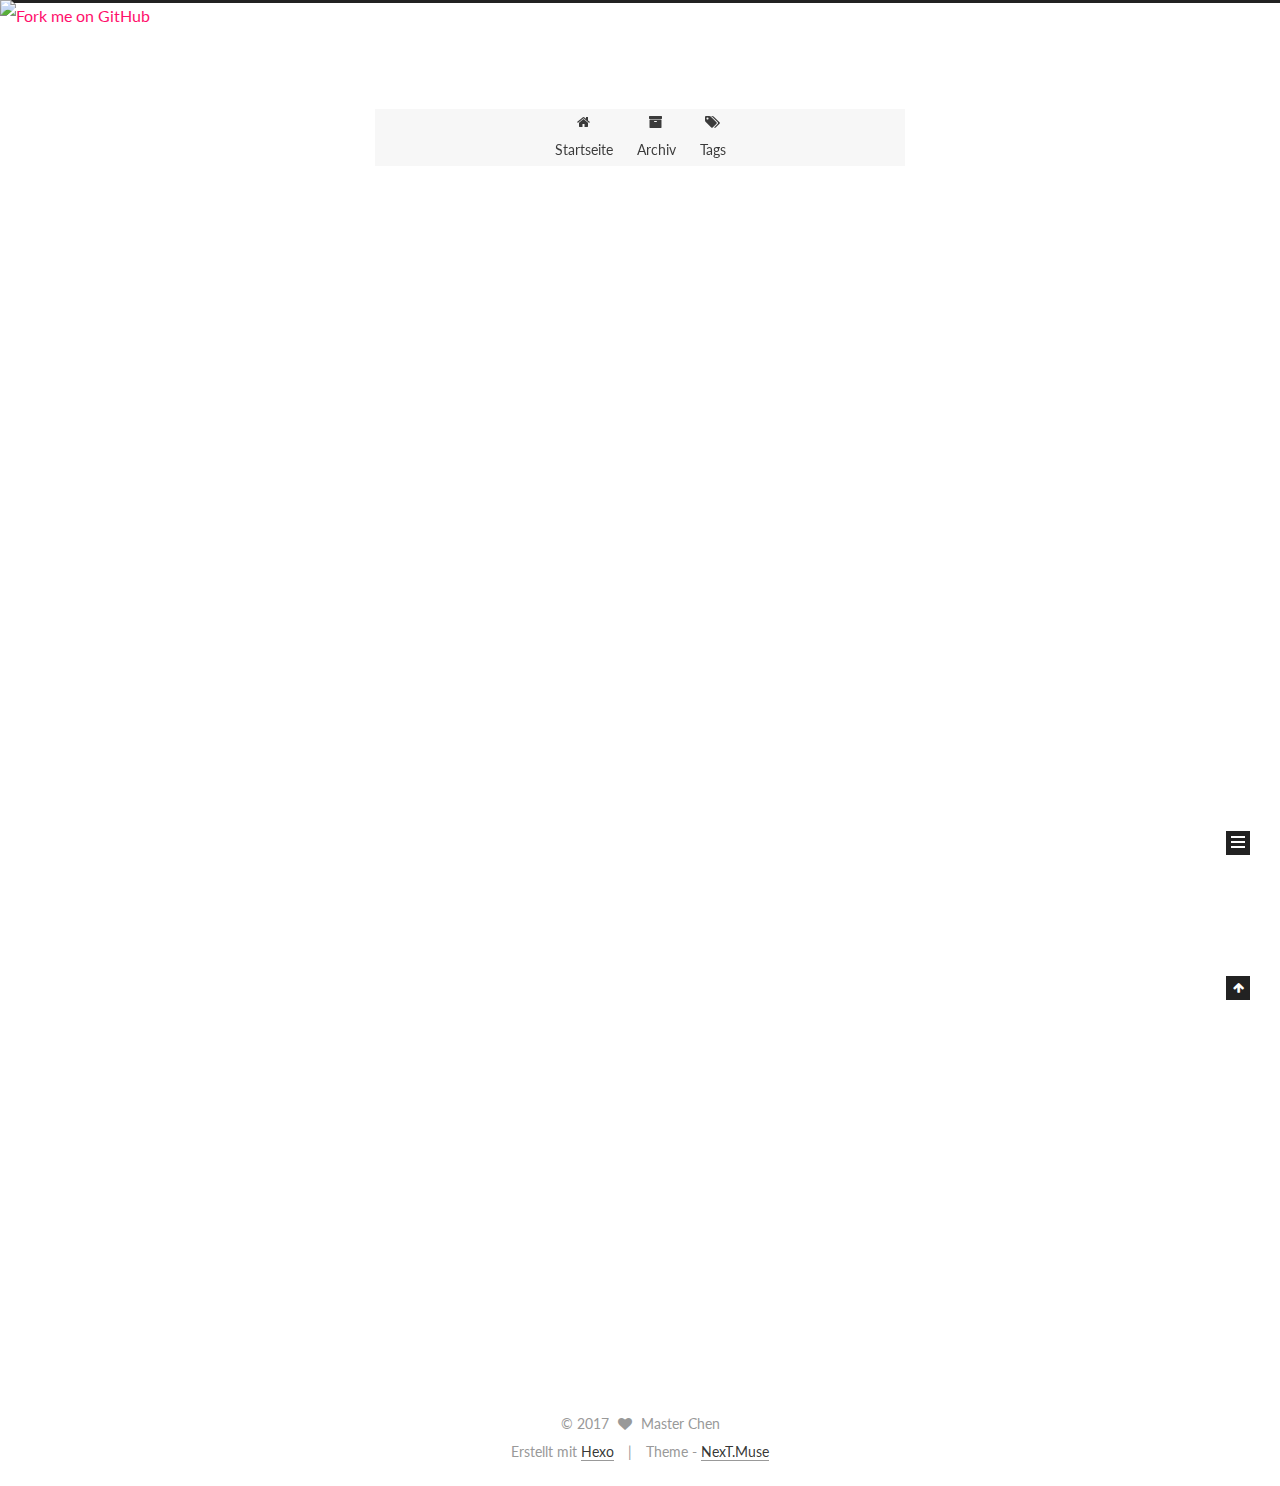
==== commit 5556a459: "Site updated: 2017-03-16 21:03:38" ====
--- a/index.html
+++ b/index.html
@@ -194,7 +194,7 @@
             
               <i class="menu-item-icon fa fa-fw fa-home"></i> <br />
             
-            Home
+            Startseite
           </a>
         </li>
       
@@ -204,7 +204,7 @@
             
               <i class="menu-item-icon fa fa-fw fa-archive"></i> <br />
             
-            Archives
+            Archiv
           </a>
         </li>
       
@@ -284,7 +284,7 @@
                 <i class="fa fa-calendar-o"></i>
               </span>
               
-                <span class="post-meta-item-text">Posted on</span>
+                <span class="post-meta-item-text">Veröffentlicht am</span>
               
               <time title="Post created" itemprop="dateCreated datePublished" datetime="2017-03-12T22:24:39+08:00">
                 2017-03-12
@@ -417,7 +417,7 @@
             <div class="site-state-item site-state-posts">
               <a href="/archives">
                 <span class="site-state-item-count">1</span>
-                <span class="site-state-item-name">posts</span>
+                <span class="site-state-item-name">Artikel</span>
               </a>
             </div>
           
@@ -466,12 +466,12 @@
   <span class="with-love">
     <i class="fa fa-heart"></i>
   </span>
-  <span class="author" itemprop="copyrightHolder">{Master Chen}</span>
+  <span class="author" itemprop="copyrightHolder">Master Chen</span>
 </div>
 
 
 <div class="powered-by">
-  Powered by <a class="theme-link" href="https://hexo.io">Hexo</a>
+  Erstellt mit  <a class="theme-link" href="https://hexo.io">Hexo</a>
 </div>
 
 <div class="theme-info">
--- a/css/main.css
+++ b/css/main.css
@@ -1710,7 +1710,7 @@
   width: 4px;
   height: 4px;
   border-radius: 50%;
-  background: #e2c325;
+  background: #faff09;
 }
 .links-of-blogroll {
   font-size: 13px;
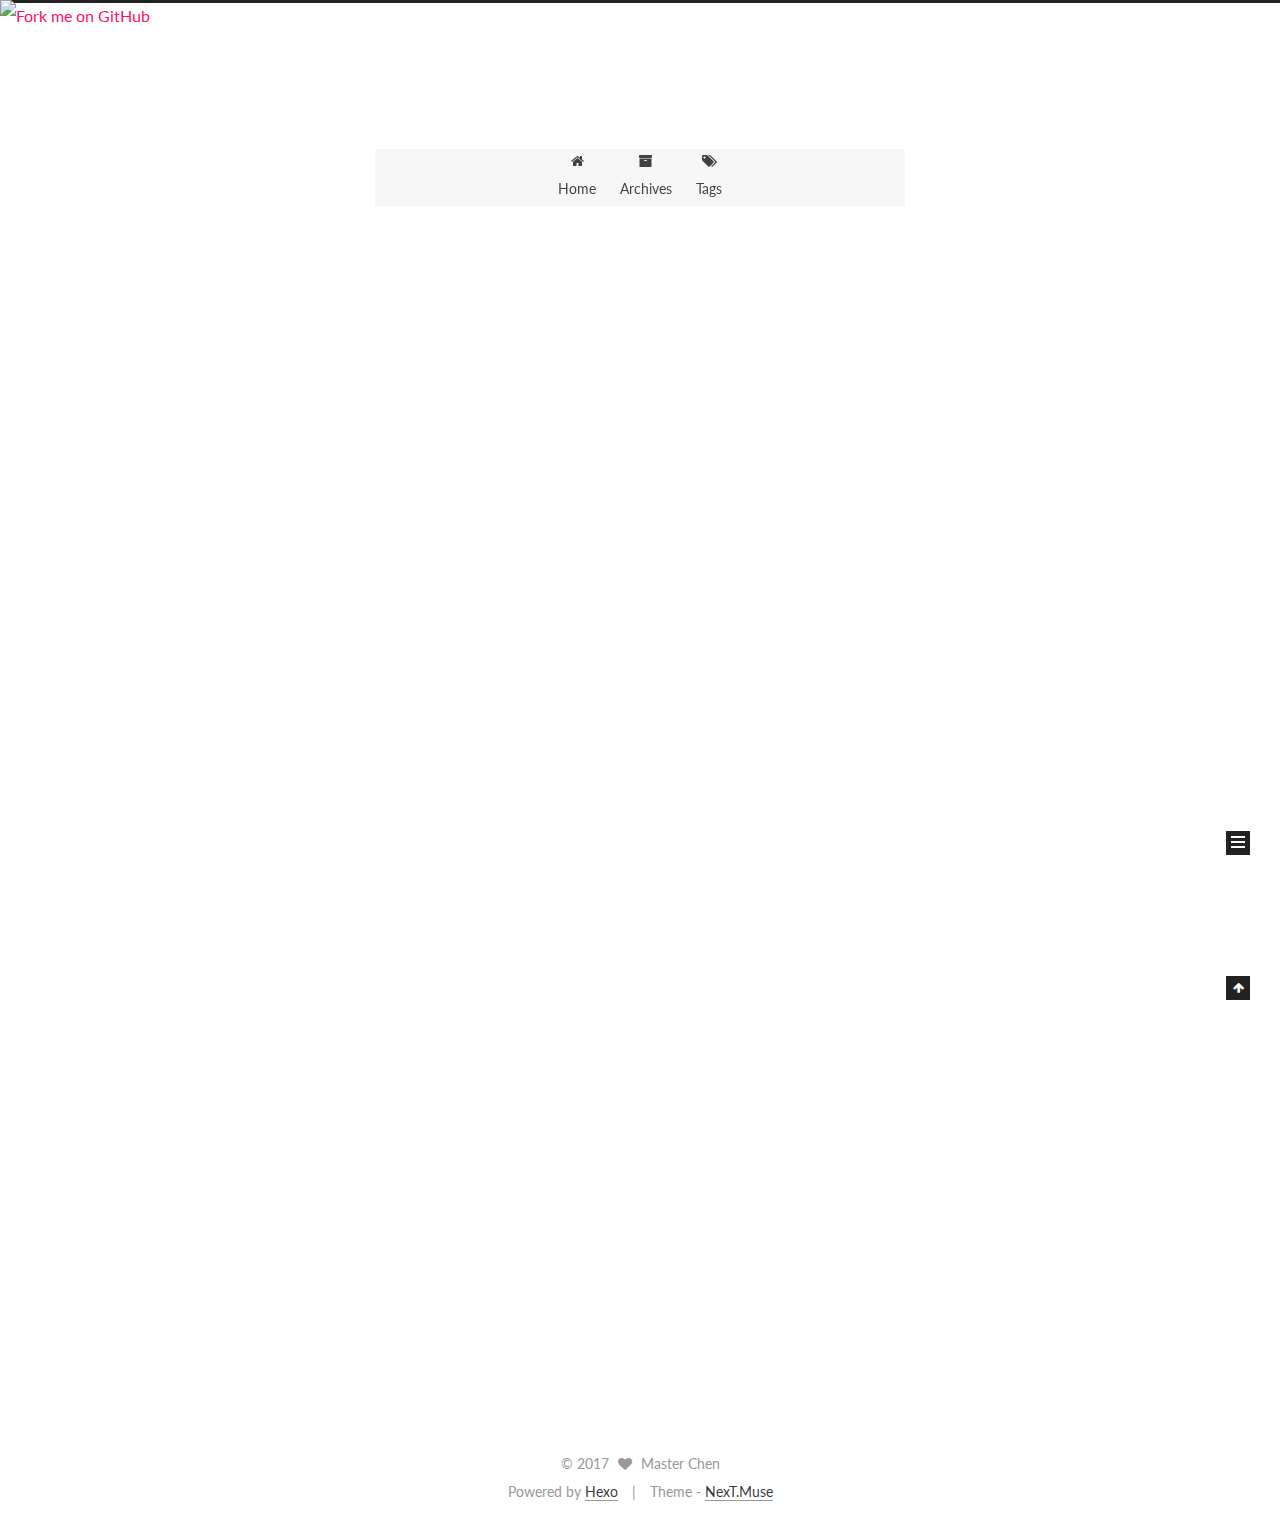
==== commit 159c4298: "Site updated: 2017-03-17 12:54:41" ====
--- a/index.html
+++ b/index.html
@@ -71,11 +71,13 @@
 <link href="/css/main.css?v=5.1.0" rel="stylesheet" type="text/css" />
 
 
-  <meta name="keywords" content="Hexo, NexT" />
-
-
-
-
+  <meta name="keywords" content="Ϊѧ,Master Chen,chenjiawang.top" />
+
+
+
+
+
+  <link rel="alternate" href="/atom.xml" title="Ϊѧ" type="application/atom+xml" />
 
 
 
@@ -87,12 +89,15 @@
 
 
 
+<meta name="description" content="Ŭ�����ܶ���">
 <meta property="og:type" content="website">
-<meta property="og:title" content="Hexo">
-<meta property="og:url" content="http://yoursite.com/index.html">
-<meta property="og:site_name" content="Hexo">
+<meta property="og:title" content="Ϊѧ">
+<meta property="og:url" content="http://chenjiawang.top/index.html">
+<meta property="og:site_name" content="Ϊѧ">
+<meta property="og:description" content="Ŭ�����ܶ���">
 <meta name="twitter:card" content="summary">
-<meta name="twitter:title" content="Hexo">
+<meta name="twitter:title" content="Ϊѧ">
+<meta name="twitter:description" content="Ŭ�����ܶ���">
 
 
 
@@ -105,7 +110,7 @@
     fancybox: true,
     motion: true,
     duoshuo: {
-      userId: '0',
+      userId: '6398306483825542000',
       author: 'Author'
     },
     algolia: {
@@ -120,13 +125,13 @@
 
 
 
-  <link rel="canonical" href="http://yoursite.com/"/>
-
-
-
-
-
-  <title> Hexo </title>
+  <link rel="canonical" href="http://chenjiawang.top/"/>
+
+
+
+
+
+  <title> Ϊѧ </title>
 </head>
 
 <body itemscope itemtype="http://schema.org/WebPage" lang="zh-CN">
@@ -164,12 +169,12 @@
     <div class="custom-logo-site-title">
       <a href="/"  class="brand" rel="start">
         <span class="logo-line-before"><i></i></span>
-        <span class="site-title">Hexo</span>
+        <span class="site-title">Ϊѧ</span>
         <span class="logo-line-after"><i></i></span>
       </a>
     </div>
       
-        <p class="site-subtitle"></p>
+        <p class="site-subtitle">Ŭ�����ܶ���</p>
       
   </div>
 
@@ -194,7 +199,7 @@
             
               <i class="menu-item-icon fa fa-fw fa-home"></i> <br />
             
-            Startseite
+            Home
           </a>
         </li>
       
@@ -204,7 +209,7 @@
             
               <i class="menu-item-icon fa fa-fw fa-archive"></i> <br />
             
-            Archiv
+            Archives
           </a>
         </li>
       
@@ -247,16 +252,16 @@
   
 
   <article class="post post-type-normal " itemscope itemtype="http://schema.org/Article">
-    <link itemprop="mainEntityOfPage" href="http://yoursite.com/2017/03/12/hello-world/">
+    <link itemprop="mainEntityOfPage" href="http://chenjiawang.top/2017/03/12/hello-world/">
 
     <span hidden itemprop="author" itemscope itemtype="http://schema.org/Person">
-      <meta itemprop="name" content="John Doe">
+      <meta itemprop="name" content="Master Chen">
       <meta itemprop="description" content="">
-      <meta itemprop="image" content="/images/avatar.gif">
+      <meta itemprop="image" content="http://7xrz9n.com1.z0.glb.clouddn.com/logo.png">
     </span>
 
     <span hidden itemprop="publisher" itemscope itemtype="http://schema.org/Organization">
-      <meta itemprop="name" content="Hexo">
+      <meta itemprop="name" content="Ϊѧ">
     </span>
 
     
@@ -284,7 +289,7 @@
                 <i class="fa fa-calendar-o"></i>
               </span>
               
-                <span class="post-meta-item-text">Veröffentlicht am</span>
+                <span class="post-meta-item-text">Posted on</span>
               
               <time title="Post created" itemprop="dateCreated datePublished" datetime="2017-03-12T22:24:39+08:00">
                 2017-03-12
@@ -303,6 +308,16 @@
       </span>
   <!-- ��������λ�ü������ϴ��� -->   
           
+            
+              <span class="post-comments-count">
+                <span class="post-meta-divider">|</span>
+                <span class="post-meta-item-icon">
+                  <i class="fa fa-comment-o"></i>
+                </span>
+                <a href="/2017/03/12/hello-world/#comments" itemprop="discussionUrl">
+                  <span class="post-comments-count ds-thread-count" data-thread-key="2017/03/12/hello-world/" itemprop="commentCount"></span>
+                </a>
+              </span>
             
           
 
@@ -404,11 +419,11 @@
       <section class="site-overview sidebar-panel sidebar-panel-active">
         <div class="site-author motion-element" itemprop="author" itemscope itemtype="http://schema.org/Person">
           <img class="site-author-image" itemprop="image"
-               src="/images/avatar.gif"
-               alt="John Doe" />
-          <p class="site-author-name" itemprop="name">John Doe</p>
+               src="http://7xrz9n.com1.z0.glb.clouddn.com/logo.png"
+               alt="Master Chen" />
+          <p class="site-author-name" itemprop="name">Master Chen</p>
            
-              <p class="site-description motion-element" itemprop="description"></p>
+              <p class="site-description motion-element" itemprop="description">Ŭ�����ܶ���</p>
           
         </div>
         <nav class="site-state motion-element">
@@ -417,7 +432,7 @@
             <div class="site-state-item site-state-posts">
               <a href="/archives">
                 <span class="site-state-item-count">1</span>
-                <span class="site-state-item-name">Artikel</span>
+                <span class="site-state-item-name">posts</span>
               </a>
             </div>
           
@@ -429,8 +444,44 @@
         </nav>
 
         
+          <div class="feed-link motion-element">
+            <a href="/atom.xml" rel="alternate">
+              <i class="fa fa-rss"></i>
+              RSS
+            </a>
+          </div>
+        
 
         <div class="links-of-author motion-element">
+          
+            
+              <span class="links-of-author-item">
+                <a href="https://github.com/MasterChenJiaWang" target="_blank" title="GitHub">
+                  
+                    <i class="fa fa-fw fa-github"></i>
+                  
+                  GitHub
+                </a>
+              </span>
+            
+              <span class="links-of-author-item">
+                <a href="" target="_blank" title="Weibo">
+                  
+                    <i class="fa fa-fw fa-weibo"></i>
+                  
+                  Weibo
+                </a>
+              </span>
+            
+              <span class="links-of-author-item">
+                <a href="" target="_blank" title="Others">
+                  
+                    <i class="fa fa-fw fa-globe"></i>
+                  
+                  Others
+                </a>
+              </span>
+            
           
         </div>
 
@@ -471,7 +522,7 @@
 
 
 <div class="powered-by">
-  Erstellt mit  <a class="theme-link" href="https://hexo.io">Hexo</a>
+  Powered by <a class="theme-link" href="https://hexo.io">Hexo</a>
 </div>
 
 <div class="theme-info">
@@ -565,43 +616,69 @@
 
   
 
-
-
-  
-
-
-
-
-	
-
-
-
-
-
-  
-
-
-
-
-
-  
-
-
-
-
-
-  
-
-
-
-  
-  
-
-  
-
-  
-
-  
+  
+    
+  
+
+  <script type="text/javascript">
+    var duoshuoQuery = {short_name:"chenjiawang"};
+    (function() {
+      var ds = document.createElement('script');
+      ds.type = 'text/javascript';ds.async = true;
+      ds.id = 'duoshuo-script';
+      ds.src = (document.location.protocol == 'https:' ? 'https:' : 'http:') + '//static.duoshuo.com/embed.js';
+      ds.charset = 'UTF-8';
+      (document.getElementsByTagName('head')[0]
+      || document.getElementsByTagName('body')[0]).appendChild(ds);
+    })();
+  </script>
+
+  
+    
+      
+      <script src="/lib/ua-parser-js/dist/ua-parser.min.js?v=0.7.9"></script>
+      <script src="/js/src/hook-duoshuo.js?v=5.1.0"></script>
+    
+    
+    <script src="/lib/ua-parser-js/dist/ua-parser.min.js?v=0.7.9"></script>
+    <script src="/js/src/hook-duoshuo.js"></script>
+  
+
+
+
+
+
+
+
+
+
+
+
+
+
+  
+  
+
+  
+
+  
+
+  
+<script>
+(function(){
+    var bp = document.createElement('script');
+    var curProtocol = window.location.protocol.split(':')[0];
+    if (curProtocol === 'https') {
+        bp.src = 'https://zz.bdstatic.com/linksubmit/push.js';        
+    }
+    else {
+        bp.src = 'http://push.zhanzhang.baidu.com/push.js';
+    }
+    var s = document.getElementsByTagName("script")[0];
+    s.parentNode.insertBefore(bp, s);
+})();
+</script>
+
 
   
 
--- a/css/main.css
+++ b/css/main.css
@@ -476,8 +476,8 @@
   margin: 20px 0;
   padding: 0;
   font-size: 15px;
-  color: #4d4d4c;
-  background: #f7f7f7;
+  color: #c5c8c6;
+  background: #1d1f21;
   line-height: 1.6;
 }
 pre,
@@ -494,7 +494,7 @@
 }
 pre code {
   padding: 0;
-  color: #4d4d4c;
+  color: #c5c8c6;
   background: none;
   text-shadow: none;
 }
@@ -517,7 +517,7 @@
 }
 .highlight figcaption {
   font-size: 1em;
-  color: #4d4d4c;
+  color: #c5c8c6;
   line-height: 1em;
   margin-bottom: 1em;
 }
@@ -531,22 +531,22 @@
 }
 .highlight figcaption a {
   float: right;
-  color: #4d4d4c;
+  color: #c5c8c6;
 }
 .highlight figcaption a:hover {
-  border-bottom-color: #4d4d4c;
+  border-bottom-color: #c5c8c6;
 }
 .highlight .gutter pre {
   padding-left: 10px;
   padding-right: 10px;
-  color: #869194;
+  color: #888f96;
   text-align: right;
-  background-color: #eff2f3;
+  background-color: #000;
 }
 .highlight .code pre {
   padding-left: 10px;
   padding-right: 10px;
-  background-color: #f7f7f7;
+  background-color: #1d1f21;
 }
 .highlight .line {
   height: 20px;
@@ -564,16 +564,16 @@
   border: none;
 }
 pre .deletion {
-  background: #fdd;
+  background: #008000;
 }
 pre .addition {
-  background: #dfd;
+  background: #800000;
 }
 pre .meta {
-  color: #8959a8;
+  color: #b294bb;
 }
 pre .comment {
-  color: #8e908c;
+  color: #969896;
 }
 pre .variable,
 pre .attribute,
@@ -587,7 +587,7 @@
 pre .css .id,
 pre .css .class,
 pre .css .pseudo {
-  color: #c82829;
+  color: #c66;
 }
 pre .number,
 pre .preprocessor,
@@ -596,7 +596,7 @@
 pre .params,
 pre .constant,
 pre .command {
-  color: #f5871f;
+  color: #de935f;
 }
 pre .ruby .class .title,
 pre .css .rules .attribute,
@@ -609,11 +609,11 @@
 pre .special,
 pre .number,
 pre .formula {
-  color: #718c00;
+  color: #b5bd68;
 }
 pre .title,
 pre .css .hexcolor {
-  color: #3e999f;
+  color: #8abeb7;
 }
 pre .function,
 pre .python .decorator,
@@ -623,11 +623,11 @@
 pre .perl .sub,
 pre .javascript .title,
 pre .coffeescript .title {
-  color: #4271ae;
+  color: #81a2be;
 }
 pre .keyword,
 pre .javascript .function {
-  color: #8959a8;
+  color: #b294bb;
 }
 .full-image.full-image.full-image {
   border: none;
@@ -1710,7 +1710,7 @@
   width: 4px;
   height: 4px;
   border-radius: 50%;
-  background: #faff09;
+  background: #c4b1c3;
 }
 .links-of-blogroll {
   font-size: 13px;
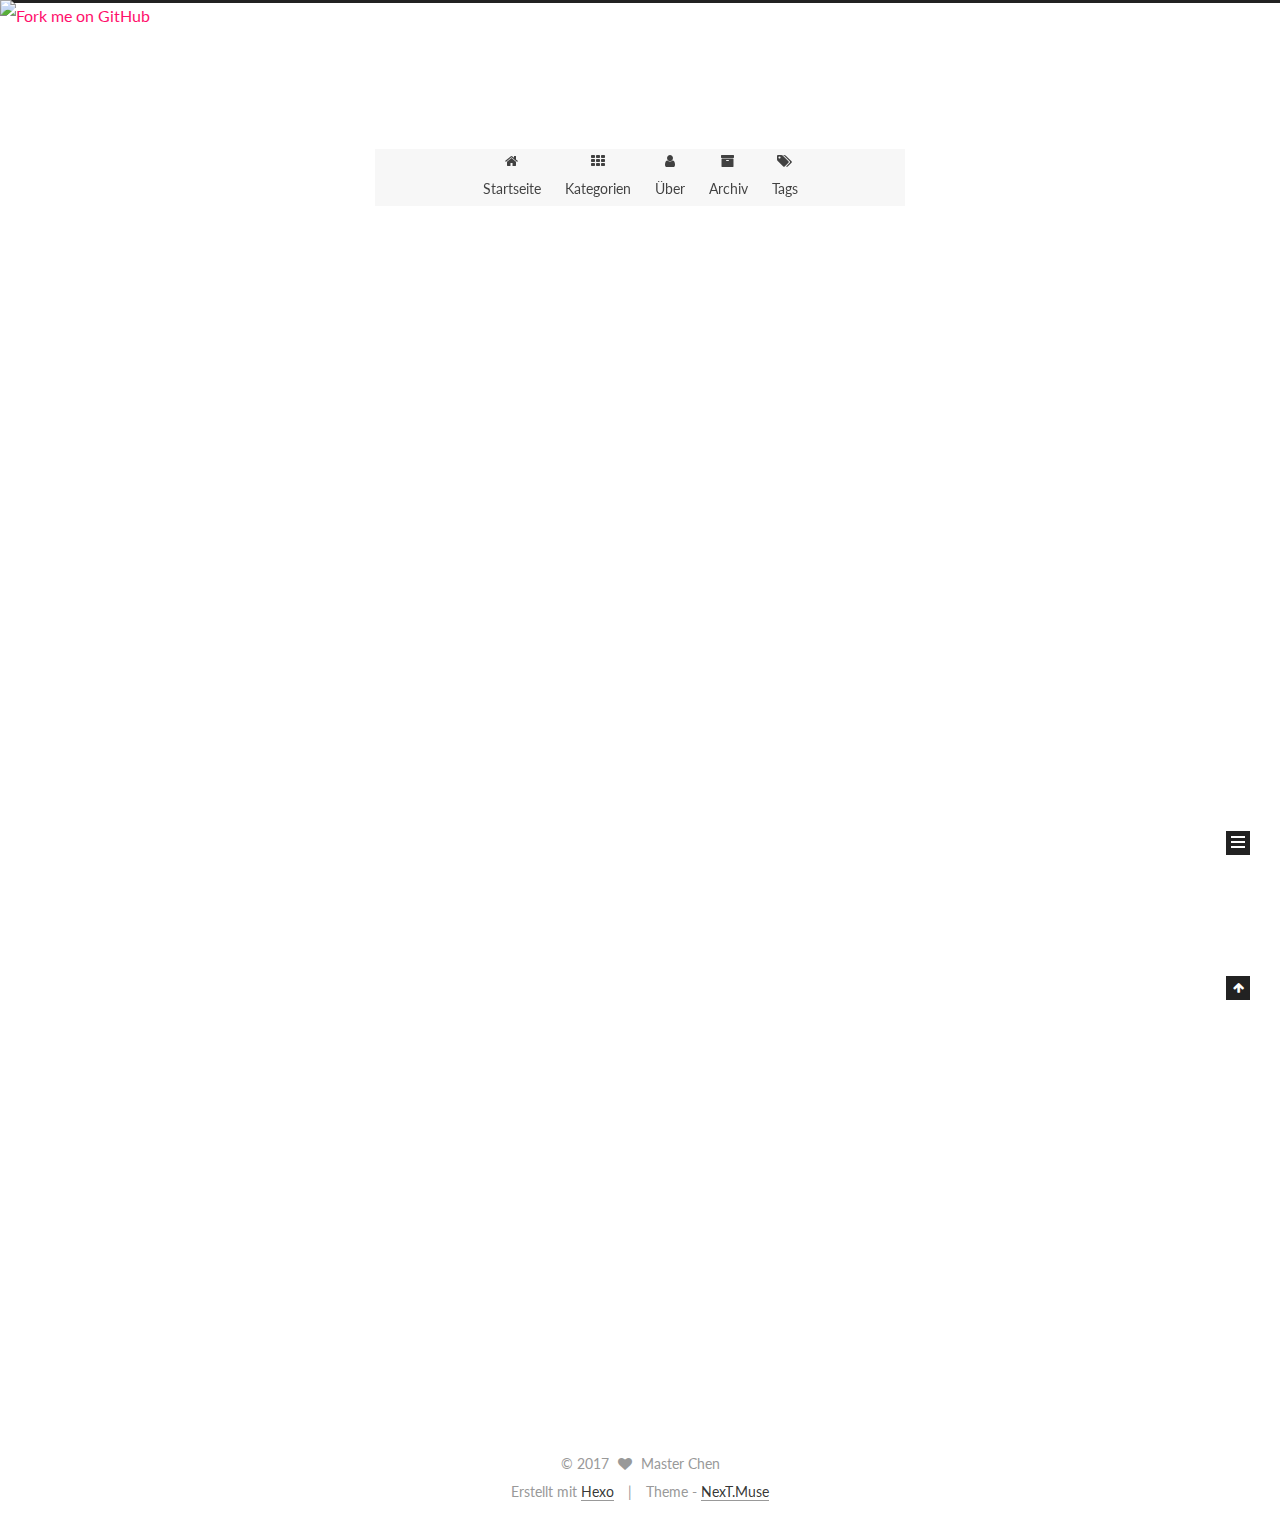
==== commit 3c2de586: "Site updated: 2017-03-17 13:19:19" ====
--- a/index.html
+++ b/index.html
@@ -71,7 +71,7 @@
 <link href="/css/main.css?v=5.1.0" rel="stylesheet" type="text/css" />
 
 
-  <meta name="keywords" content="Ϊѧ,Master Chen,chenjiawang.top" />
+  <meta name="keywords" content="为学,Master Chen,chenjiawang.top" />
 
 
 
@@ -199,17 +199,37 @@
             
               <i class="menu-item-icon fa fa-fw fa-home"></i> <br />
             
-            Home
+            Startseite
           </a>
         </li>
       
         
+        <li class="menu-item menu-item-categories">
+          <a href="/categories" rel="section">
+            
+              <i class="menu-item-icon fa fa-fw fa-th"></i> <br />
+            
+            Kategorien
+          </a>
+        </li>
+      
+        
+        <li class="menu-item menu-item-about">
+          <a href="/about" rel="section">
+            
+              <i class="menu-item-icon fa fa-fw fa-user"></i> <br />
+            
+            Über
+          </a>
+        </li>
+      
+        
         <li class="menu-item menu-item-archives">
           <a href="/archives" rel="section">
             
               <i class="menu-item-icon fa fa-fw fa-archive"></i> <br />
             
-            Archives
+            Archiv
           </a>
         </li>
       
@@ -289,7 +309,7 @@
                 <i class="fa fa-calendar-o"></i>
               </span>
               
-                <span class="post-meta-item-text">Posted on</span>
+                <span class="post-meta-item-text">Veröffentlicht am</span>
               
               <time title="Post created" itemprop="dateCreated datePublished" datetime="2017-03-12T22:24:39+08:00">
                 2017-03-12
@@ -432,7 +452,7 @@
             <div class="site-state-item site-state-posts">
               <a href="/archives">
                 <span class="site-state-item-count">1</span>
-                <span class="site-state-item-name">posts</span>
+                <span class="site-state-item-name">Artikel</span>
               </a>
             </div>
           
@@ -522,7 +542,7 @@
 
 
 <div class="powered-by">
-  Powered by <a class="theme-link" href="https://hexo.io">Hexo</a>
+  Erstellt mit  <a class="theme-link" href="https://hexo.io">Hexo</a>
 </div>
 
 <div class="theme-info">
--- a/css/main.css
+++ b/css/main.css
@@ -1710,7 +1710,7 @@
   width: 4px;
   height: 4px;
   border-radius: 50%;
-  background: #c4b1c3;
+  background: #770dc3;
 }
 .links-of-blogroll {
   font-size: 13px;
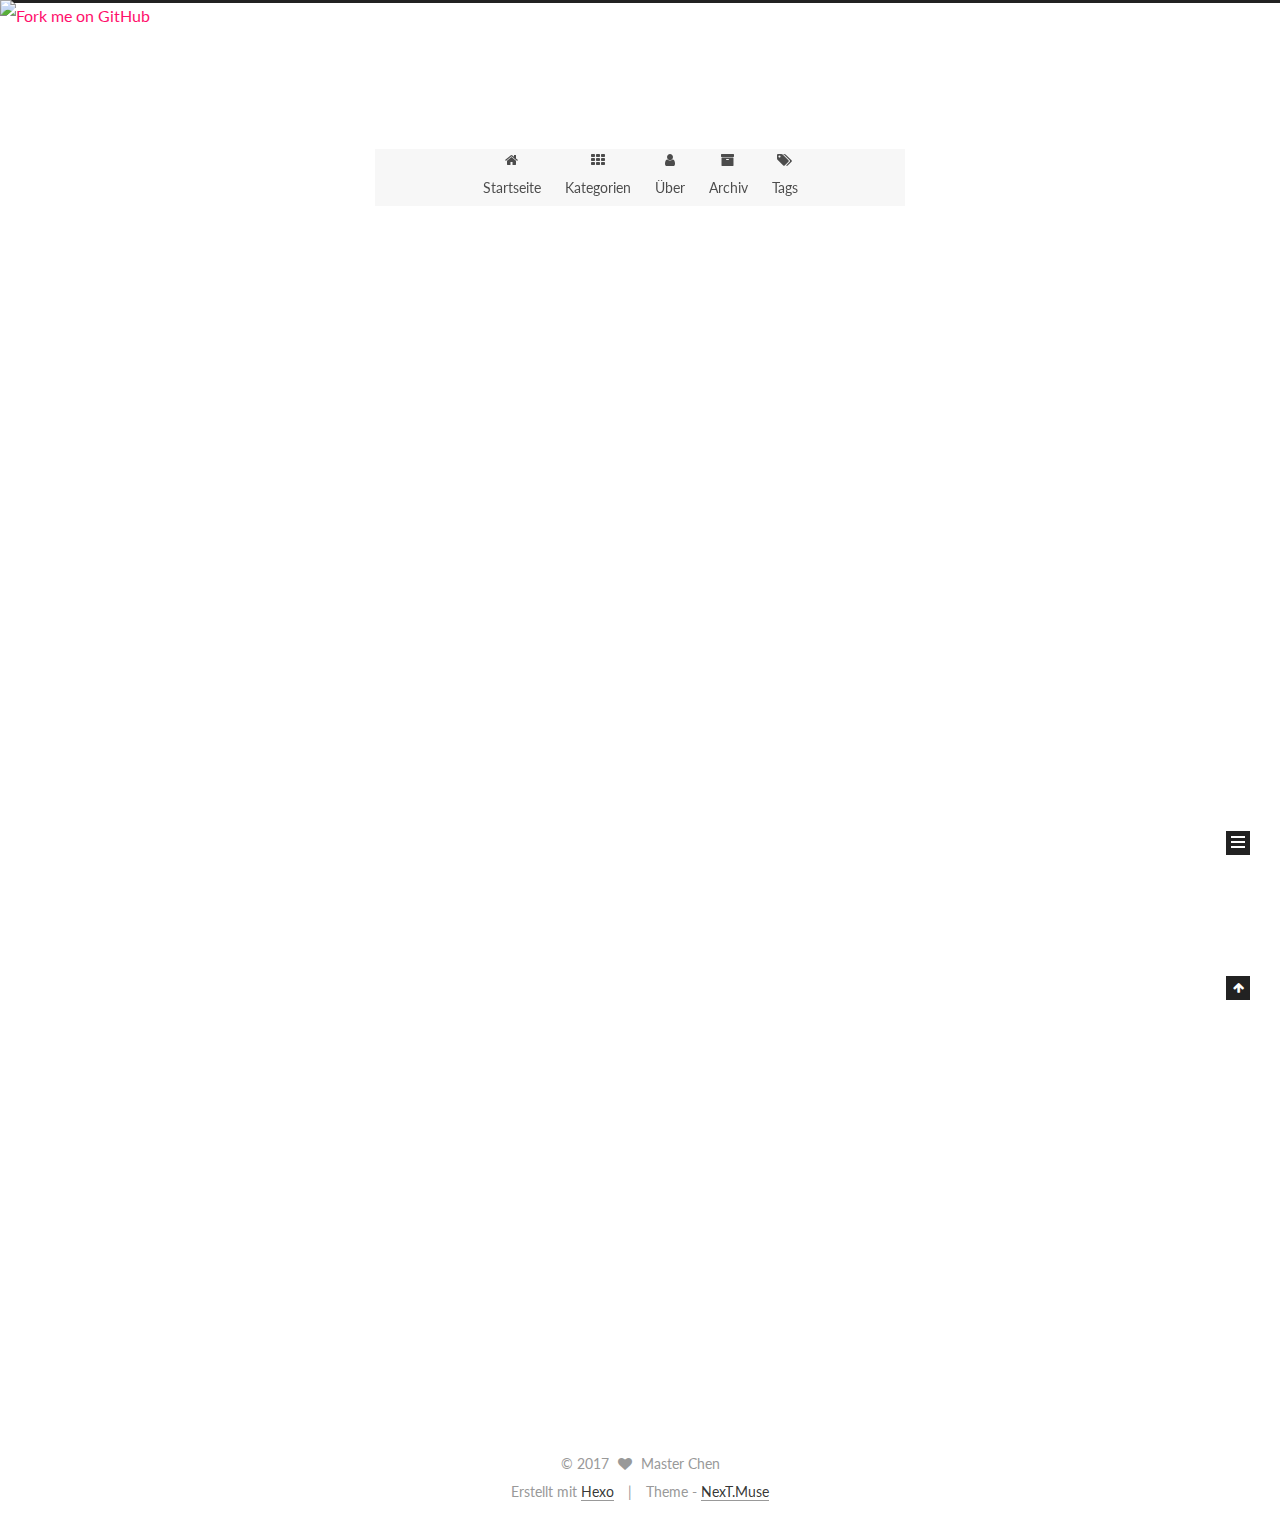
==== commit dad983ab: "Site updated: 2017-03-17 13:25:40" ====
--- a/index.html
+++ b/index.html
@@ -5,7 +5,7 @@
   
 
 
-<html class="theme-next muse use-motion" lang="zh-CN">
+<html class="theme-next muse use-motion" lang="zh-hans">
 <head>
   <meta charset="UTF-8"/>
 <meta http-equiv="X-UA-Compatible" content="IE=edge" />
@@ -134,7 +134,7 @@
   <title> Ϊѧ </title>
 </head>
 
-<body itemscope itemtype="http://schema.org/WebPage" lang="zh-CN">
+<body itemscope itemtype="http://schema.org/WebPage" lang="zh-hans">
 
   
 
--- a/css/main.css
+++ b/css/main.css
@@ -1710,7 +1710,7 @@
   width: 4px;
   height: 4px;
   border-radius: 50%;
-  background: #770dc3;
+  background: #d29cd1;
 }
 .links-of-blogroll {
   font-size: 13px;
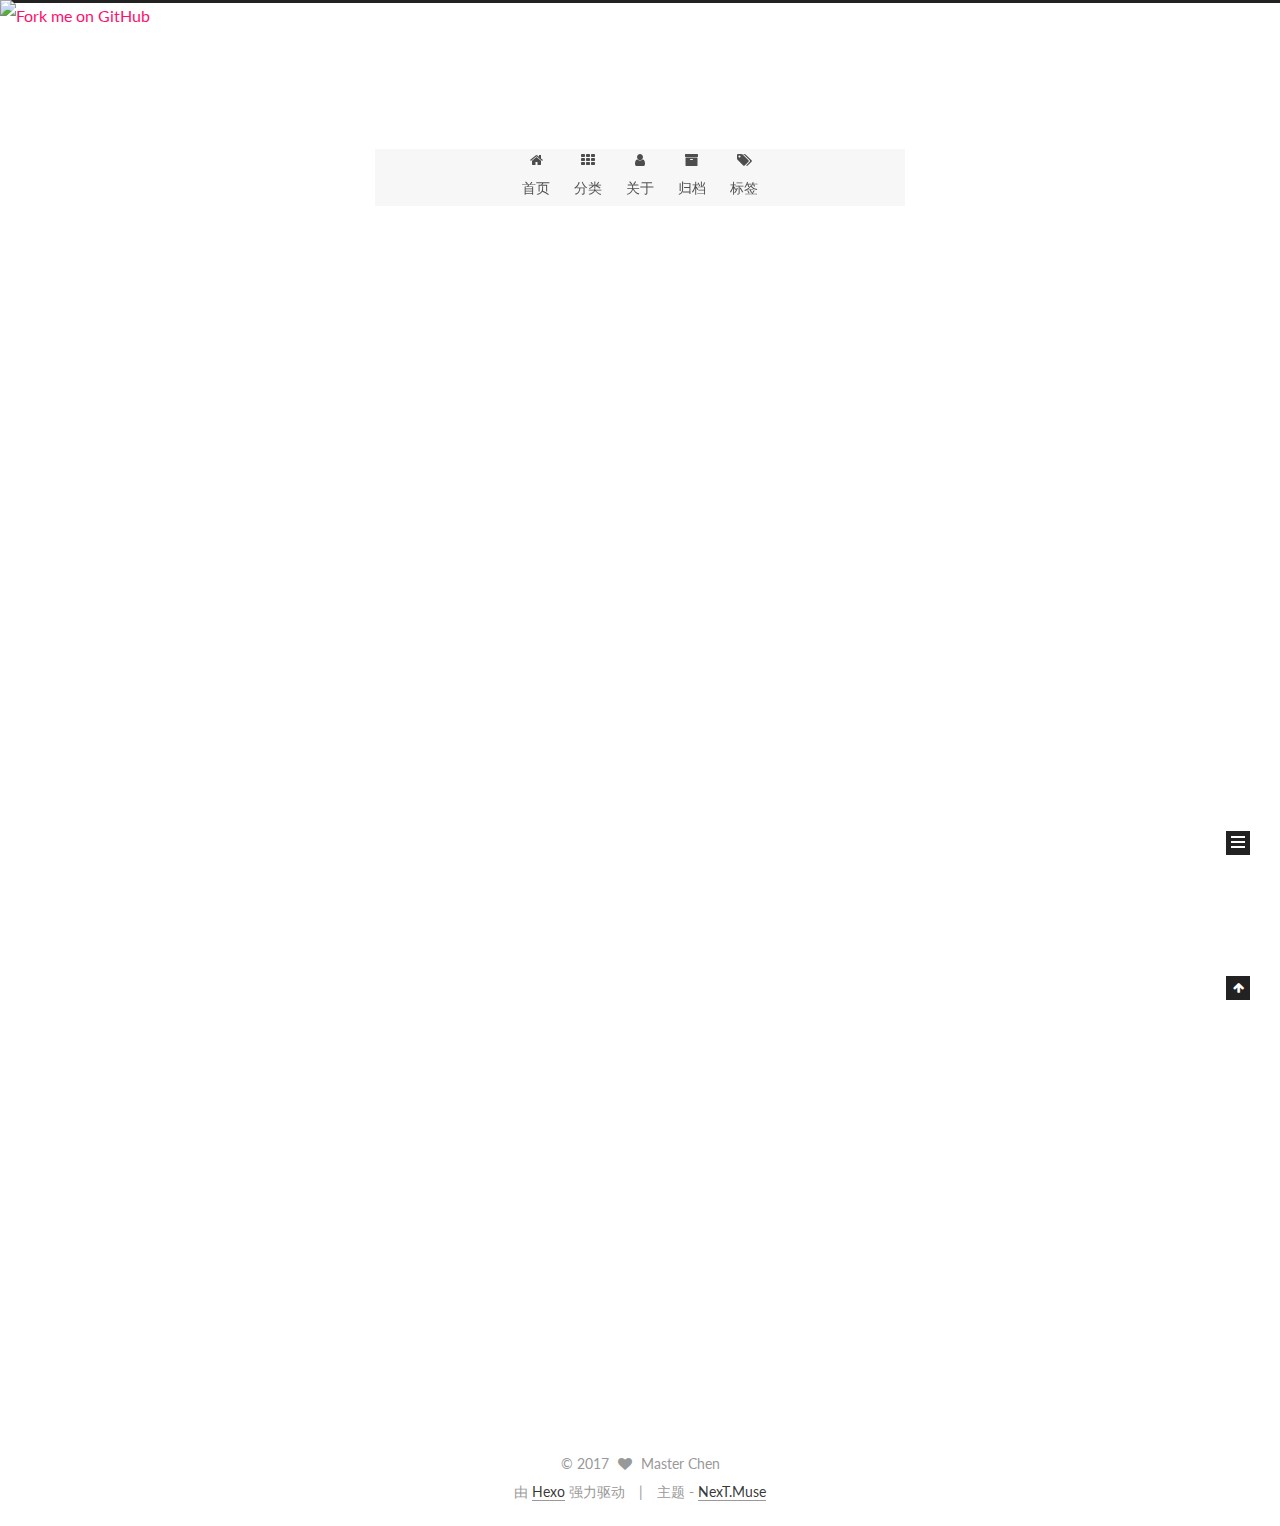
==== commit 13cc46b2: "Site updated: 2017-03-17 13:28:20" ====
--- a/index.html
+++ b/index.html
@@ -5,7 +5,7 @@
   
 
 
-<html class="theme-next muse use-motion" lang="zh-hans">
+<html class="theme-next muse use-motion" lang="zh-Hans">
 <head>
   <meta charset="UTF-8"/>
 <meta http-equiv="X-UA-Compatible" content="IE=edge" />
@@ -111,7 +111,7 @@
     motion: true,
     duoshuo: {
       userId: '6398306483825542000',
-      author: 'Author'
+      author: '博主'
     },
     algolia: {
       applicationID: '',
@@ -134,7 +134,7 @@
   <title> Ϊѧ </title>
 </head>
 
-<body itemscope itemtype="http://schema.org/WebPage" lang="zh-hans">
+<body itemscope itemtype="http://schema.org/WebPage" lang="zh-Hans">
 
   
 
@@ -199,7 +199,7 @@
             
               <i class="menu-item-icon fa fa-fw fa-home"></i> <br />
             
-            Startseite
+            首页
           </a>
         </li>
       
@@ -209,7 +209,7 @@
             
               <i class="menu-item-icon fa fa-fw fa-th"></i> <br />
             
-            Kategorien
+            分类
           </a>
         </li>
       
@@ -219,7 +219,7 @@
             
               <i class="menu-item-icon fa fa-fw fa-user"></i> <br />
             
-            Über
+            关于
           </a>
         </li>
       
@@ -229,7 +229,7 @@
             
               <i class="menu-item-icon fa fa-fw fa-archive"></i> <br />
             
-            Archiv
+            归档
           </a>
         </li>
       
@@ -239,7 +239,7 @@
             
               <i class="menu-item-icon fa fa-fw fa-tags"></i> <br />
             
-            Tags
+            标签
           </a>
         </li>
       
@@ -309,9 +309,9 @@
                 <i class="fa fa-calendar-o"></i>
               </span>
               
-                <span class="post-meta-item-text">Veröffentlicht am</span>
+                <span class="post-meta-item-text">发表于</span>
               
-              <time title="Post created" itemprop="dateCreated datePublished" datetime="2017-03-12T22:24:39+08:00">
+              <time title="创建于" itemprop="dateCreated datePublished" datetime="2017-03-12T22:24:39+08:00">
                 2017-03-12
               </time>
             
@@ -452,7 +452,7 @@
             <div class="site-state-item site-state-posts">
               <a href="/archives">
                 <span class="site-state-item-count">1</span>
-                <span class="site-state-item-name">Artikel</span>
+                <span class="site-state-item-name">日志</span>
               </a>
             </div>
           
@@ -542,11 +542,11 @@
 
 
 <div class="powered-by">
-  Erstellt mit  <a class="theme-link" href="https://hexo.io">Hexo</a>
+  由 <a class="theme-link" href="https://hexo.io">Hexo</a> 强力驱动
 </div>
 
 <div class="theme-info">
-  Theme -
+  主题 -
   <a class="theme-link" href="https://github.com/iissnan/hexo-theme-next">
     NexT.Muse
   </a>
--- a/css/main.css
+++ b/css/main.css
@@ -1710,7 +1710,7 @@
   width: 4px;
   height: 4px;
   border-radius: 50%;
-  background: #d29cd1;
+  background: #ffff8a;
 }
 .links-of-blogroll {
   font-size: 13px;
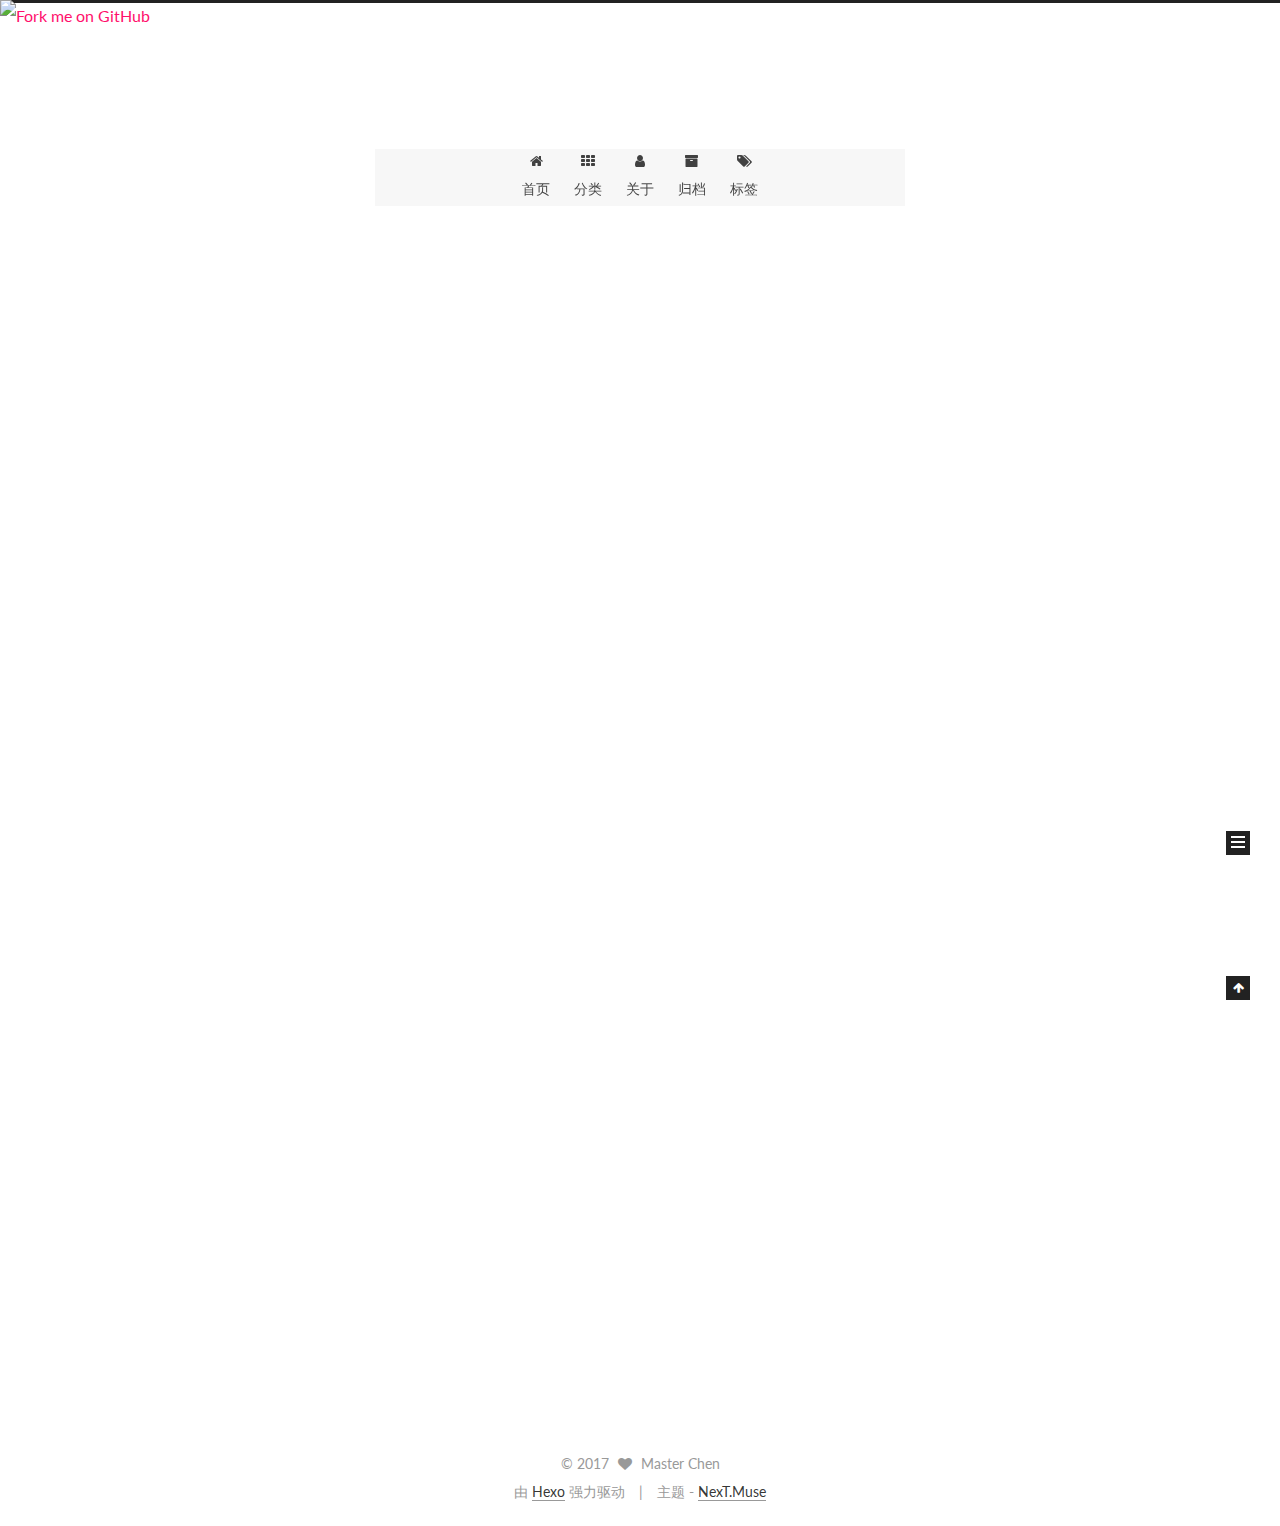
==== commit 1f78de8f: "Site updated: 2017-03-17 13:32:19" ====
--- a/index.html
+++ b/index.html
@@ -77,7 +77,7 @@
 
 
 
-  <link rel="alternate" href="/atom.xml" title="Ϊѧ" type="application/atom+xml" />
+  <link rel="alternate" href="/atom.xml" title="为学" type="application/atom+xml" />
 
 
 
@@ -89,15 +89,15 @@
 
 
 
-<meta name="description" content="Ŭ�����ܶ���">
+<meta name="description" content="努力！奋斗！">
 <meta property="og:type" content="website">
-<meta property="og:title" content="Ϊѧ">
+<meta property="og:title" content="为学">
 <meta property="og:url" content="http://chenjiawang.top/index.html">
-<meta property="og:site_name" content="Ϊѧ">
-<meta property="og:description" content="Ŭ�����ܶ���">
+<meta property="og:site_name" content="为学">
+<meta property="og:description" content="努力！奋斗！">
 <meta name="twitter:card" content="summary">
-<meta name="twitter:title" content="Ϊѧ">
-<meta name="twitter:description" content="Ŭ�����ܶ���">
+<meta name="twitter:title" content="为学">
+<meta name="twitter:description" content="努力！奋斗！">
 
 
 
@@ -131,7 +131,7 @@
 
 
 
-  <title> Ϊѧ </title>
+  <title> 为学 </title>
 </head>
 
 <body itemscope itemtype="http://schema.org/WebPage" lang="zh-Hans">
@@ -169,12 +169,12 @@
     <div class="custom-logo-site-title">
       <a href="/"  class="brand" rel="start">
         <span class="logo-line-before"><i></i></span>
-        <span class="site-title">Ϊѧ</span>
+        <span class="site-title">为学</span>
         <span class="logo-line-after"><i></i></span>
       </a>
     </div>
       
-        <p class="site-subtitle">Ŭ�����ܶ���</p>
+        <p class="site-subtitle">努力！奋斗！</p>
       
   </div>
 
@@ -281,7 +281,7 @@
     </span>
 
     <span hidden itemprop="publisher" itemscope itemtype="http://schema.org/Organization">
-      <meta itemprop="name" content="Ϊѧ">
+      <meta itemprop="name" content="为学">
     </span>
 
     
@@ -443,7 +443,7 @@
                alt="Master Chen" />
           <p class="site-author-name" itemprop="name">Master Chen</p>
            
-              <p class="site-description motion-element" itemprop="description">Ŭ�����ܶ���</p>
+              <p class="site-description motion-element" itemprop="description">努力！奋斗！</p>
           
         </div>
         <nav class="site-state motion-element">
--- a/css/main.css
+++ b/css/main.css
@@ -1710,7 +1710,7 @@
   width: 4px;
   height: 4px;
   border-radius: 50%;
-  background: #ffff8a;
+  background: #ffe4ff;
 }
 .links-of-blogroll {
   font-size: 13px;
